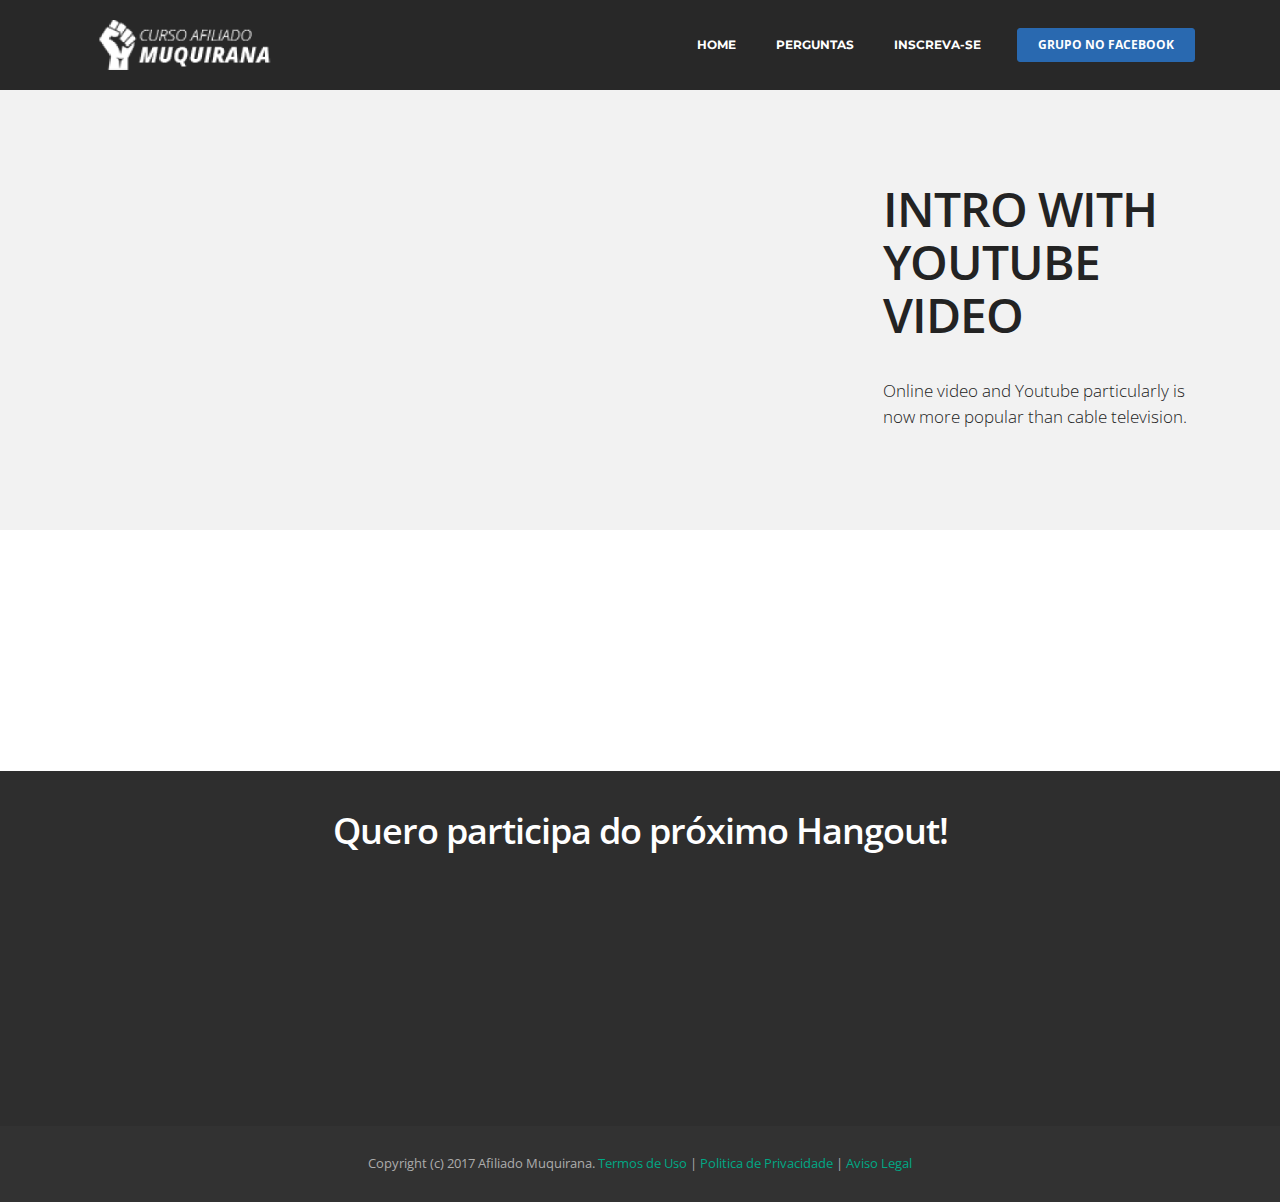
==== index.html @ 623d5fb7 "create github pages" ====
<!DOCTYPE html>
<html>
<head>
  <!-- Site made with Mobirise Website Builder v3.10.7, https://mobirise.com -->
  <meta charset="UTF-8">
  <meta http-equiv="X-UA-Compatible" content="IE=edge">
  <meta name="generator" content="Mobirise v3.10.7, mobirise.com">
  <meta name="viewport" content="width=device-width, initial-scale=1">
  <link rel="shortcut icon" href="assets/images/afiliado-muquirana-189x41-61-590x128.png" type="image/x-icon">
  <meta name="description" content="Descubra a tecnica Usada por Pessoas Comuns Para Triplicar seu faturamento em poucos dias...">
  <title>Afiliado Muquirana</title>
  <link rel="stylesheet" href="https://fonts.googleapis.com/css?family=Lora:400,700,400italic,700italic&amp;subset=latin">
  <link rel="stylesheet" href="https://fonts.googleapis.com/css?family=Montserrat:400,700">
  <link rel="stylesheet" href="https://fonts.googleapis.com/css?family=Raleway:100,100i,200,200i,300,300i,400,400i,500,500i,600,600i,700,700i,800,800i,900,900i">
  <link rel="stylesheet" href="assets/bootstrap-material-design-font/css/material.css">
  <link rel="stylesheet" href="assets/tether/tether.min.css">
  <link rel="stylesheet" href="assets/bootstrap/css/bootstrap.min.css">
  <link rel="stylesheet" href="assets/facebook-plugin/style.css">
  <link rel="stylesheet" href="assets/dropdown/css/style.css">
  <link rel="stylesheet" href="assets/socicon/css/styles.css">
  <link rel="stylesheet" href="assets/animate.css/animate.min.css">
  <link rel="stylesheet" href="assets/theme/css/style.css">
  <link rel="stylesheet" href="assets/mobirise/css/mbr-additional.css" type="text/css">
  
  
  
</head>
<body>
<section id="ext_menu-0">

    <nav class="navbar navbar-dropdown navbar-fixed-top">
        <div class="container">

            <div class="mbr-table">
                <div class="mbr-table-cell">

                    <div class="navbar-brand">
                        <a href="https://cursomuquirana.com/aovivo" class="navbar-logo"><img src="assets/images/afiliado-muquirana-189x41-61-590x128.png" alt="Afiliado Muquirana" title="Afiliado Muquirana"></a>
                        
                    </div>

                </div>
                <div class="mbr-table-cell">

                    <button class="navbar-toggler pull-xs-right hidden-md-up" type="button" data-toggle="collapse" data-target="#exCollapsingNavbar">
                        <div class="hamburger-icon"></div>
                    </button>

                    <ul class="nav-dropdown collapse pull-xs-right nav navbar-nav navbar-toggleable-sm" id="exCollapsingNavbar"><li class="nav-item"><a class="nav-link link" href="#top">HOME</a></li><li class="nav-item"><a class="nav-link link" href="index.html#facebook-comments-block-a">PERGUNTAS</a></li><li class="nav-item"><a class="nav-link link" href="index.html#form2-4">INSCREVA-SE</a></li><li class="nav-item nav-btn"><a class="nav-link btn btn-warning" href="https://www.facebook.com/groups/geanramos" target="_blank">GRUPO NO FACEBOOK</a></li></ul>
                    <button hidden="" class="navbar-toggler navbar-close" type="button" data-toggle="collapse" data-target="#exCollapsingNavbar">
                        <div class="close-icon"></div>
                    </button>

                </div>
            </div>

        </div>
    </nav>

</section>

<section class="engine"><a rel="external" href="https://mobirise.com">top site creator</a></section><section class="mbr-section mbr-after-navbar" id="msg-box4-6" style="background-color: rgb(242, 242, 242); padding-top: 120px; padding-bottom: 0px;">

    
    <div class="container">
        <div class="row">
            <div class="mbr-table-md-up">

              <div class="mbr-table-cell mbr-right-padding-md-up mbr-valign-top col-md-7 image-size" style="width: 70%;">
                  <div class="mbr-figure"><iframe class="mbr-embedded-video" src="https://eremi.tk/watch/?v=zfOmU-uKRCE" width="1280" height="720" frameborder="0" allowfullscreen></iframe></div>
              </div>

              


              <div class="mbr-table-cell col-md-5 text-xs-center text-md-left content-size">
                  <h3 class="mbr-section-title display-2">INTRO WITH YOUTUBE VIDEO</h3>
                  <div class="lead">

                    <p></p><p>Online video and Youtube particularly is now more popular than cable television.</p><p></p>

                  </div>

                  
              </div>


              

            </div>
        </div>
    </div>

</section>

<section class="mbr-section mbr-section__comments" id="facebook-comments-block-a" style="background-color: rgb(255, 255, 255);">
         
    <div class="mbr-section__container mbr-section__container--isolated container">
        <div class="row">
            <div class="col-sm-8 col-sm-offset-2"><div class="facebookPlaceholder" data-numposts="5"><h2>FACEBOOK COMMENTS WILL BE SHOWN ONLY WHEN YOUR SITE IS ONLINE</h2> <img src="assets/images/facebook-comments.jpg"></div></div>
            
           
        </div>
    </div>
</section>

<section class="mbr-section" id="form2-4" style="background-color: rgb(46, 46, 46); padding-top: 40px; padding-bottom: 40px;">
        <div class="mbr-section mbr-section__container mbr-section__container--middle">
        <div class="container">
            <div class="row">
                <div class="col-xs-12 text-xs-center">
                    <h3 class="mbr-section-title display-2">Quero participa do próximo Hangout!</h3>
                    
                </div>
            </div>
        </div>
    </div>
    <div class="mbr-section mbr-section-nopadding">
        <div class="container">
            <div class="row">
                <div class="col-xs-12 col-lg-10 col-lg-offset-1" data-form-type="formoid">
                    
                    <form class="mbr-form" action="https://88.e-goi.com/w/1e1eBBoe2pKSAJUumedb94b1ad?v=6" method="post">
                        
                        <div class="mbr-subscribe mbr-subscribe-dark input-group">
                            <input type="email" class="form-control" name="email" required="" data-form-field="Email" placeholder="Então digite seu melhor e-mail Aqui!..." id="form2-4-email">
                            <span class="input-group-btn"><button type="submit" class="btn btn-primary">INSCREVA-SE &gt;&gt;</button></span>
                        </div>
                    </form>
                </div>
            </div>
        </div>
    </div>
</section>

<section class="mbr-section mbr-section-md-padding" id="social-buttons4-9" style="background-color: rgb(46, 46, 46); padding-top: 0px; padding-bottom: 30px;">
    
    <div class="container">
        <div class="row">
            <div class="col-md-8 col-md-offset-2 text-xs-center">
                <h3 class="mbr-section-title display-2"></h3>
                <div><a class="btn btn-social" title="Twitter" target="_blank" href="https://twitter.com/geanramos"><i class="socicon socicon-twitter"></i></a> <a class="btn btn-social" title="Facebook" target="_blank" href="https://www.facebook.com/geanramos"><i class="socicon socicon-facebook"></i></a> <a class="btn btn-social" title="Google+" target="_blank" href="https://google.com/+geanramos"><i class="socicon socicon-googleplus"></i></a> <a class="btn btn-social" title="YouTube" target="_blank" href="https://youtube.com/geanramos?sub_confirmation=1"><i class="socicon socicon-youtube"></i></a> <a class="btn btn-social" title="Instagram" target="_blank" href="https://twitter.com/GeanRamos/media"><i class="socicon socicon-instagram"></i></a>  <a class="btn btn-social" title="Tumblr" target="_blank" href="https://geanramos.tumblr.com/"><i class="socicon socicon-tumblr"></i></a>    </div>
            </div>
        </div>
    </div>
</section>

<footer class="mbr-small-footer mbr-section mbr-section-nopadding" id="footer1-5" style="background-color: rgb(50, 50, 50); padding-top: 1.75rem; padding-bottom: 1.75rem;">
    
    <div class="container">
        <p class="text-xs-center">Copyright (c) 2017 Afiliado Muquirana. <a href="https://cursomuquirana.com/termos.html" target="_blank">Termos de Uso</a> | <a href="https://cursomuquirana.com/politica.html">Politica de Privacidade</a> | <a href="https://cursomuquirana.com/disclaimer.html">Aviso Legal</a></p>
    </div>
</footer>


  <script src="assets/web/assets/jquery/jquery.min.js"></script>
  <script src="assets/tether/tether.min.js"></script>
  <script src="assets/bootstrap/js/bootstrap.min.js"></script>
  <script src="https://connect.facebook.net/en_US/sdk.js#xfbml=1&version=v2.5"></script>
  <script src="https://apis.google.com/js/plusone.js"></script>
  <script src="assets/facebook-plugin/facebook-script.js"></script>
  <script src="assets/smooth-scroll/SmoothScroll.js"></script>
  <script src="assets/dropdown/js/script.min.js"></script>
  <script src="assets/touchSwipe/jquery.touchSwipe.min.js"></script>
  <script src="assets/viewportChecker/jquery.viewportchecker.js"></script>
  <script src="assets/theme/js/script.js"></script>
  
  
  <input name="animation" type="hidden">
  </body>
</html>
---- assets/bootstrap-material-design-font/css/material.css ----
@font-face {
  font-family: 'Material-Design-Icons';
  src: url('../fonts/Material-Design-Icons.eot?3ocs8m');
  src: url('../fonts/Material-Design-Icons.eot?#iefix3ocs8m') format('embedded-opentype'), url('../fonts/Material-Design-Icons.woff?3ocs8m') format('woff'), url('../fonts/Material-Design-Icons.ttf?3ocs8m') format('truetype'), url('../fonts/Material-Design-Icons.svg?3ocs8m#Material-Design-Icons') format('svg');
  font-weight: normal;
  font-style: normal;
}
[class^="mdi-"],
[class*="mdi-"] {
  speak: none;
  display: inline-block;
  font-style: normal;
  font-variant:normal;
  font-weight:normal;
  /*font-size:24px;*/
  line-height:1;
  font-family:'Material-Design-Icons' !important;
  text-rendering: auto;
  
  -webkit-font-smoothing: antialiased;
  -moz-osx-font-smoothing: grayscale;
  -webkit-transform: translate(0, 0);
      -ms-transform: translate(0, 0);
          transform: translate(0, 0);
}
[class^="mdi-"]:before,
[class*="mdi-"]:before {
  display: inline-block;
  speak: none;
  text-decoration: inherit;
}
[class^="mdi-"].pull-left,
[class*="mdi-"].pull-left {
  margin-right: .3em;
}
[class^="mdi-"].pull-right,
[class*="mdi-"].pull-right {
  margin-left: .3em;
}
[class^="mdi-"].mdi-lg:before,
[class*="mdi-"].mdi-lg:before,
[class^="mdi-"].mdi-lg:after,
[class*="mdi-"].mdi-lg:after {
  font-size: 1.33333333em;
  line-height: 0.75em;
  vertical-align: -15%;
}
[class^="mdi-"].mdi-2x:before,
[class*="mdi-"].mdi-2x:before,
[class^="mdi-"].mdi-2x:after,
[class*="mdi-"].mdi-2x:after {
  font-size: 2em;
}
[class^="mdi-"].mdi-3x:before,
[class*="mdi-"].mdi-3x:before,
[class^="mdi-"].mdi-3x:after,
[class*="mdi-"].mdi-3x:after {
  font-size: 3em;
}
[class^="mdi-"].mdi-4x:before,
[class*="mdi-"].mdi-4x:before,
[class^="mdi-"].mdi-4x:after,
[class*="mdi-"].mdi-4x:after {
  font-size: 4em;
}
[class^="mdi-"].mdi-5x:before,
[class*="mdi-"].mdi-5x:before,
[class^="mdi-"].mdi-5x:after,
[class*="mdi-"].mdi-5x:after {
  font-size: 5em;
}
[class^="mdi-device-signal-cellular-"]:after,
[class^="mdi-device-battery-"]:after,
[class^="mdi-device-battery-charging-"]:after,
[class^="mdi-device-signal-cellular-connected-no-internet-"]:after,
[class^="mdi-device-signal-wifi-"]:after,
[class^="mdi-device-signal-wifi-statusbar-not-connected"]:after,
.mdi-device-network-wifi:after {
  opacity: .3;
  position: absolute;
  left: 0;
  top: 0;
  z-index: 1;
  display: inline-block;
  speak: none;
  text-decoration: inherit;
}
[class^="mdi-device-signal-cellular-"]:after {
  content: "\e758";
}
[class^="mdi-device-battery-"]:after {
  content: "\e735";
}
[class^="mdi-device-battery-charging-"]:after {
  content: "\e733";
}
[class^="mdi-device-signal-cellular-connected-no-internet-"]:after {
  content: "\e75d";
}
[class^="mdi-device-signal-wifi-"]:after,
.mdi-device-network-wifi:after {
  content: "\e765";
}
[class^="mdi-device-signal-wifi-statusbasr-not-connected"]:after {
  content: "\e8f7";
}
.mdi-device-signal-cellular-off:after,
.mdi-device-signal-cellular-null:after,
.mdi-device-signal-cellular-no-sim:after,
.mdi-device-signal-wifi-off:after,
.mdi-device-signal-wifi-4-bar:after,
.mdi-device-signal-cellular-4-bar:after,
.mdi-device-battery-alert:after,
.mdi-device-signal-cellular-connected-no-internet-4-bar:after,
.mdi-device-battery-std:after,
.mdi-device-battery-full .mdi-device-battery-unknown:after {
  content: "";
}
.mdi-fw {
  width: 1.28571429em;
  text-align: center;
}
.mdi-ul {
  padding-left: 0;
  margin-left: 2.14285714em;
  list-style-type: none;
}
.mdi-ul > li {
  position: relative;
}
.mdi-li {
  position: absolute;
  left: -2.14285714em;
  width: 2.14285714em;
  top: 0.14285714em;
  text-align: center;
}
.mdi-li.mdi-lg {
  left: -1.85714286em;
}
.mdi-border {
  padding: .2em .25em .15em;
  border: solid 0.08em #eeeeee;
  border-radius: .1em;
}
.mdi-spin {
  -webkit-animation: mdi-spin 2s infinite linear;
  animation: mdi-spin 2s infinite linear;
  -webkit-transform-origin: 50% 50%;
  -ms-transform-origin: 50% 50%;
      transform-origin: 50% 50%;
}
.mdi-pulse {
  -webkit-animation: mdi-spin 1s steps(8) infinite;
  animation: mdi-spin 1s steps(8) infinite;
  -webkit-transform-origin: 50% 50%;
  -ms-transform-origin: 50% 50%;
      transform-origin: 50% 50%;
}
@-webkit-keyframes mdi-spin {
  0% {
    -webkit-transform: rotate(0deg);
    transform: rotate(0deg);
  }
  100% {
    -webkit-transform: rotate(359deg);
    transform: rotate(359deg);
  }
}
@keyframes mdi-spin {
  0% {
    -webkit-transform: rotate(0deg);
    transform: rotate(0deg);
  }
  100% {
    -webkit-transform: rotate(359deg);
    transform: rotate(359deg);
  }
}
.mdi-rotate-90 {
  filter: progid:DXImageTransform.Microsoft.BasicImage(rotation=1);
  -webkit-transform: rotate(90deg);
  -ms-transform: rotate(90deg);
  transform: rotate(90deg);
}
.mdi-rotate-180 {
  filter: progid:DXImageTransform.Microsoft.BasicImage(rotation=2);
  -webkit-transform: rotate(180deg);
  -ms-transform: rotate(180deg);
  transform: rotate(180deg);
}
.mdi-rotate-270 {
  filter: progid:DXImageTransform.Microsoft.BasicImage(rotation=3);
  -webkit-transform: rotate(270deg);
  -ms-transform: rotate(270deg);
  transform: rotate(270deg);
}
.mdi-flip-horizontal {
  filter: progid:DXImageTransform.Microsoft.BasicImage(rotation=0, mirror=1);
  -webkit-transform: scale(-1, 1);
  -ms-transform: scale(-1, 1);
  transform: scale(-1, 1);
}
.mdi-flip-vertical {
  filter: progid:DXImageTransform.Microsoft.BasicImage(rotation=2, mirror=1);
  -webkit-transform: scale(1, -1);
  -ms-transform: scale(1, -1);
  transform: scale(1, -1);
}
:root .mdi-rotate-90,
:root .mdi-rotate-180,
:root .mdi-rotate-270,
:root .mdi-flip-horizontal,
:root .mdi-flip-vertical {
  -webkit-filter: none;
          filter: none;
}
.mdi-stack {
  position: relative;
  display: inline-block;
  width: 2em;
  height: 2em;
  line-height: 2em;
  vertical-align: middle;
}
.mdi-stack-1x,
.mdi-stack-2x {
  position: absolute;
  left: 0;
  width: 100%;
  text-align: center;
}
.mdi-stack-1x {
  line-height: inherit;
}
.mdi-stack-2x {
  font-size: 2em;
}
.mdi-inverse {
  color: #ffffff;
}
/* Start Icons */
.mdi-action-3d-rotation:before {
  content: "\e600";
}
.mdi-action-accessibility:before {
  content: "\e601";
}
.mdi-action-account-balance-wallet:before {
  content: "\e602";
}
.mdi-action-account-balance:before {
  content: "\e603";
}
.mdi-action-account-box:before {
  content: "\e604";
}
.mdi-action-account-child:before {
  content: "\e605";
}
.mdi-action-account-circle:before {
  content: "\e606";
}
.mdi-action-add-shopping-cart:before {
  content: "\e607";
}
.mdi-action-alarm-add:before {
  content: "\e608";
}
.mdi-action-alarm-off:before {
  content: "\e609";
}
.mdi-action-alarm-on:before {
  content: "\e60a";
}
.mdi-action-alarm:before {
  content: "\e60b";
}
.mdi-action-android:before {
  content: "\e60c";
}
.mdi-action-announcement:before {
  content: "\e60d";
}
.mdi-action-aspect-ratio:before {
  content: "\e60e";
}
.mdi-action-assessment:before {
  content: "\e60f";
}
.mdi-action-assignment-ind:before {
  content: "\e610";
}
.mdi-action-assignment-late:before {
  content: "\e611";
}
.mdi-action-assignment-return:before {
  content: "\e612";
}
.mdi-action-assignment-returned:before {
  content: "\e613";
}
.mdi-action-assignment-turned-in:before {
  content: "\e614";
}
.mdi-action-assignment:before {
  content: "\e615";
}
.mdi-action-autorenew:before {
  content: "\e616";
}
.mdi-action-backup:before {
  content: "\e617";
}
.mdi-action-book:before {
  content: "\e618";
}
.mdi-action-bookmark-outline:before {
  content: "\e619";
}
.mdi-action-bookmark:before {
  content: "\e61a";
}
.mdi-action-bug-report:before {
  content: "\e61b";
}
.mdi-action-cached:before {
  content: "\e61c";
}
.mdi-action-check-circle:before {
  content: "\e61d";
}
.mdi-action-class:before {
  content: "\e61e";
}
.mdi-action-credit-card:before {
  content: "\e61f";
}
.mdi-action-dashboard:before {
  content: "\e620";
}
.mdi-action-delete:before {
  content: "\e621";
}
.mdi-action-description:before {
  content: "\e622";
}
.mdi-action-dns:before {
  content: "\e623";
}
.mdi-action-done-all:before {
  content: "\e624";
}
.mdi-action-done:before {
  content: "\e625";
}
.mdi-action-event:before {
  content: "\e626";
}
.mdi-action-exit-to-app:before {
  content: "\e627";
}
.mdi-action-explore:before {
  content: "\e628";
}
.mdi-action-extension:before {
  content: "\e629";
}
.mdi-action-face-unlock:before {
  content: "\e62a";
}
.mdi-action-favorite-outline:before {
  content: "\e62b";
}
.mdi-action-favorite:before {
  content: "\e62c";
}
.mdi-action-find-in-page:before {
  content: "\e62d";
}
.mdi-action-find-replace:before {
  content: "\e62e";
}
.mdi-action-flip-to-back:before {
  content: "\e62f";
}
.mdi-action-flip-to-front:before {
  content: "\e630";
}
.mdi-action-get-app:before {
  content: "\e631";
}
.mdi-action-grade:before {
  content: "\e632";
}
.mdi-action-group-work:before {
  content: "\e633";
}
.mdi-action-help:before {
  content: "\e634";
}
.mdi-action-highlight-remove:before {
  content: "\e635";
}
.mdi-action-history:before {
  content: "\e636";
}
.mdi-action-home:before {
  content: "\e637";
}
.mdi-action-https:before {
  content: "\e638";
}
.mdi-action-info-outline:before {
  content: "\e639";
}
.mdi-action-info:before {
  content: "\e63a";
}
.mdi-action-input:before {
  content: "\e63b";
}
.mdi-action-invert-colors:before {
  content: "\e63c";
}
.mdi-action-label-outline:before {
  content: "\e63d";
}
.mdi-action-label:before {
  content: "\e63e";
}
.mdi-action-language:before {
  content: "\e63f";
}
.mdi-action-launch:before {
  content: "\e640";
}
.mdi-action-list:before {
  content: "\e641";
}
.mdi-action-lock-open:before {
  content: "\e642";
}
.mdi-action-lock-outline:before {
  content: "\e643";
}
.mdi-action-lock:before {
  content: "\e644";
}
.mdi-action-loyalty:before {
  content: "\e645";
}
.mdi-action-markunread-mailbox:before {
  content: "\e646";
}
.mdi-action-note-add:before {
  content: "\e647";
}
.mdi-action-open-in-browser:before {
  content: "\e648";
}
.mdi-action-open-in-new:before {
  content: "\e649";
}
.mdi-action-open-with:before {
  content: "\e64a";
}
.mdi-action-pageview:before {
  content: "\e64b";
}
.mdi-action-payment:before {
  content: "\e64c";
}
.mdi-action-perm-camera-mic:before {
  content: "\e64d";
}
.mdi-action-perm-contact-cal:before {
  content: "\e64e";
}
.mdi-action-perm-data-setting:before {
  content: "\e64f";
}
.mdi-action-perm-device-info:before {
  content: "\e650";
}
.mdi-action-perm-identity:before {
  content: "\e651";
}
.mdi-action-perm-media:before {
  content: "\e652";
}
.mdi-action-perm-phone-msg:before {
  content: "\e653";
}
.mdi-action-perm-scan-wifi:before {
  content: "\e654";
}
.mdi-action-picture-in-picture:before {
  content: "\e655";
}
.mdi-action-polymer:before {
  content: "\e656";
}
.mdi-action-print:before {
  content: "\e657";
}
.mdi-action-query-builder:before {
  content: "\e658";
}
.mdi-action-question-answer:before {
  content: "\e659";
}
.mdi-action-receipt:before {
  content: "\e65a";
}
.mdi-action-redeem:before {
  content: "\e65b";
}
.mdi-action-reorder:before {
  content: "\e65c";
}
.mdi-action-report-problem:before {
  content: "\e65d";
}
.mdi-action-restore:before {
  content: "\e65e";
}
.mdi-action-room:before {
  content: "\e65f";
}
.mdi-action-schedule:before {
  content: "\e660";
}
.mdi-action-search:before {
  content: "\e661";
}
.mdi-action-settings-applications:before {
  content: "\e662";
}
.mdi-action-settings-backup-restore:before {
  content: "\e663";
}
.mdi-action-settings-bluetooth:before {
  content: "\e664";
}
.mdi-action-settings-cell:before {
  content: "\e665";
}
.mdi-action-settings-display:before {
  content: "\e666";
}
.mdi-action-settings-ethernet:before {
  content: "\e667";
}
.mdi-action-settings-input-antenna:before {
  content: "\e668";
}
.mdi-action-settings-input-component:before {
  content: "\e669";
}
.mdi-action-settings-input-composite:before {
  content: "\e66a";
}
.mdi-action-settings-input-hdmi:before {
  content: "\e66b";
}
.mdi-action-settings-input-svideo:before {
  content: "\e66c";
}
.mdi-action-settings-overscan:before {
  content: "\e66d";
}
.mdi-action-settings-phone:before {
  content: "\e66e";
}
.mdi-action-settings-power:before {
  content: "\e66f";
}
.mdi-action-settings-remote:before {
  content: "\e670";
}
.mdi-action-settings-voice:before {
  content: "\e671";
}
.mdi-action-settings:before {
  content: "\e672";
}
.mdi-action-shop-two:before {
  content: "\e673";
}
.mdi-action-shop:before {
  content: "\e674";
}
.mdi-action-shopping-basket:before {
  content: "\e675";
}
.mdi-action-shopping-cart:before {
  content: "\e676";
}
.mdi-action-speaker-notes:before {
  content: "\e677";
}
.mdi-action-spellcheck:before {
  content: "\e678";
}
.mdi-action-star-rate:before {
  content: "\e679";
}
.mdi-action-stars:before {
  content: "\e67a";
}
.mdi-action-store:before {
  content: "\e67b";
}
.mdi-action-subject:before {
  content: "\e67c";
}
.mdi-action-supervisor-account:before {
  content: "\e67d";
}
.mdi-action-swap-horiz:before {
  content: "\e67e";
}
.mdi-action-swap-vert-circle:before {
  content: "\e67f";
}
.mdi-action-swap-vert:before {
  content: "\e680";
}
.mdi-action-system-update-tv:before {
  content: "\e681";
}
.mdi-action-tab-unselected:before {
  content: "\e682";
}
.mdi-action-tab:before {
  content: "\e683";
}
.mdi-action-theaters:before {
  content: "\e684";
}
.mdi-action-thumb-down:before {
  content: "\e685";
}
.mdi-action-thumb-up:before {
  content: "\e686";
}
.mdi-action-thumbs-up-down:before {
  content: "\e687";
}
.mdi-action-toc:before {
  content: "\e688";
}
.mdi-action-today:before {
  content: "\e689";
}
.mdi-action-track-changes:before {
  content: "\e68a";
}
.mdi-action-translate:before {
  content: "\e68b";
}
.mdi-action-trending-down:before {
  content: "\e68c";
}
.mdi-action-trending-neutral:before {
  content: "\e68d";
}
.mdi-action-trending-up:before {
  content: "\e68e";
}
.mdi-action-turned-in-not:before {
  content: "\e68f";
}
.mdi-action-turned-in:before {
  content: "\e690";
}
.mdi-action-verified-user:before {
  content: "\e691";
}
.mdi-action-view-agenda:before {
  content: "\e692";
}
.mdi-action-view-array:before {
  content: "\e693";
}
.mdi-action-view-carousel:before {
  content: "\e694";
}
.mdi-action-view-column:before {
  content: "\e695";
}
.mdi-action-view-day:before {
  content: "\e696";
}
.mdi-action-view-headline:before {
  content: "\e697";
}
.mdi-action-view-list:before {
  content: "\e698";
}
.mdi-action-view-module:before {
  content: "\e699";
}
.mdi-action-view-quilt:before {
  content: "\e69a";
}
.mdi-action-view-stream:before {
  content: "\e69b";
}
.mdi-action-view-week:before {
  content: "\e69c";
}
.mdi-action-visibility-off:before {
  content: "\e69d";
}
.mdi-action-visibility:before {
  content: "\e69e";
}
.mdi-action-wallet-giftcard:before {
  content: "\e69f";
}
.mdi-action-wallet-membership:before {
  content: "\e6a0";
}
.mdi-action-wallet-travel:before {
  content: "\e6a1";
}
.mdi-action-work:before {
  content: "\e6a2";
}
.mdi-alert-error:before {
  content: "\e6a3";
}
.mdi-alert-warning:before {
  content: "\e6a4";
}
.mdi-av-album:before {
  content: "\e6a5";
}
.mdi-av-closed-caption:before {
  content: "\e6a6";
}
.mdi-av-equalizer:before {
  content: "\e6a7";
}
.mdi-av-explicit:before {
  content: "\e6a8";
}
.mdi-av-fast-forward:before {
  content: "\e6a9";
}
.mdi-av-fast-rewind:before {
  content: "\e6aa";
}
.mdi-av-games:before {
  content: "\e6ab";
}
.mdi-av-hearing:before {
  content: "\e6ac";
}
.mdi-av-high-quality:before {
  content: "\e6ad";
}
.mdi-av-loop:before {
  content: "\e6ae";
}
.mdi-av-mic-none:before {
  content: "\e6af";
}
.mdi-av-mic-off:before {
  content: "\e6b0";
}
.mdi-av-mic:before {
  content: "\e6b1";
}
.mdi-av-movie:before {
  content: "\e6b2";
}
.mdi-av-my-library-add:before {
  content: "\e6b3";
}
.mdi-av-my-library-books:before {
  content: "\e6b4";
}
.mdi-av-my-library-music:before {
  content: "\e6b5";
}
.mdi-av-new-releases:before {
  content: "\e6b6";
}
.mdi-av-not-interested:before {
  content: "\e6b7";
}
.mdi-av-pause-circle-fill:before {
  content: "\e6b8";
}
.mdi-av-pause-circle-outline:before {
  content: "\e6b9";
}
.mdi-av-pause:before {
  content: "\e6ba";
}
.mdi-av-play-arrow:before {
  content: "\e6bb";
}
.mdi-av-play-circle-fill:before {
  content: "\e6bc";
}
.mdi-av-play-circle-outline:before {
  content: "\e6bd";
}
.mdi-av-play-shopping-bag:before {
  content: "\e6be";
}
.mdi-av-playlist-add:before {
  content: "\e6bf";
}
.mdi-av-queue-music:before {
  content: "\e6c0";
}
.mdi-av-queue:before {
  content: "\e6c1";
}
.mdi-av-radio:before {
  content: "\e6c2";
}
.mdi-av-recent-actors:before {
  content: "\e6c3";
}
.mdi-av-repeat-one:before {
  content: "\e6c4";
}
.mdi-av-repeat:before {
  content: "\e6c5";
}
.mdi-av-replay:before {
  content: "\e6c6";
}
.mdi-av-shuffle:before {
  content: "\e6c7";
}
.mdi-av-skip-next:before {
  content: "\e6c8";
}
.mdi-av-skip-previous:before {
  content: "\e6c9";
}
.mdi-av-snooze:before {
  content: "\e6ca";
}
.mdi-av-stop:before {
  content: "\e6cb";
}
.mdi-av-subtitles:before {
  content: "\e6cc";
}
.mdi-av-surround-sound:before {
  content: "\e6cd";
}
.mdi-av-timer:before {
  content: "\e6ce";
}
.mdi-av-video-collection:before {
  content: "\e6cf";
}
.mdi-av-videocam-off:before {
  content: "\e6d0";
}
.mdi-av-videocam:before {
  content: "\e6d1";
}
.mdi-av-volume-down:before {
  content: "\e6d2";
}
.mdi-av-volume-mute:before {
  content: "\e6d3";
}
.mdi-av-volume-off:before {
  content: "\e6d4";
}
.mdi-av-volume-up:before {
  content: "\e6d5";
}
.mdi-av-web:before {
  content: "\e6d6";
}
.mdi-communication-business:before {
  content: "\e6d7";
}
.mdi-communication-call-end:before {
  content: "\e6d8";
}
.mdi-communication-call-made:before {
  content: "\e6d9";
}
.mdi-communication-call-merge:before {
  content: "\e6da";
}
.mdi-communication-call-missed:before {
  content: "\e6db";
}
.mdi-communication-call-received:before {
  content: "\e6dc";
}
.mdi-communication-call-split:before {
  content: "\e6dd";
}
.mdi-communication-call:before {
  content: "\e6de";
}
.mdi-communication-chat:before {
  content: "\e6df";
}
.mdi-communication-clear-all:before {
  content: "\e6e0";
}
.mdi-communication-comment:before {
  content: "\e6e1";
}
.mdi-communication-contacts:before {
  content: "\e6e2";
}
.mdi-communication-dialer-sip:before {
  content: "\e6e3";
}
.mdi-communication-dialpad:before {
  content: "\e6e4";
}
.mdi-communication-dnd-on:before {
  content: "\e6e5";
}
.mdi-communication-email:before {
  content: "\e6e6";
}
.mdi-communication-forum:before {
  content: "\e6e7";
}
.mdi-communication-import-export:before {
  content: "\e6e8";
}
.mdi-communication-invert-colors-off:before {
  content: "\e6e9";
}
.mdi-communication-invert-colors-on:before {
  content: "\e6ea";
}
.mdi-communication-live-help:before {
  content: "\e6eb";
}
.mdi-communication-location-off:before {
  content: "\e6ec";
}
.mdi-communication-location-on:before {
  content: "\e6ed";
}
.mdi-communication-message:before {
  content: "\e6ee";
}
.mdi-communication-messenger:before {
  content: "\e6ef";
}
.mdi-communication-no-sim:before {
  content: "\e6f0";
}
.mdi-communication-phone:before {
  content: "\e6f1";
}
.mdi-communication-portable-wifi-off:before {
  content: "\e6f2";
}
.mdi-communication-quick-contacts-dialer:before {
  content: "\e6f3";
}
.mdi-communication-quick-contacts-mail:before {
  content: "\e6f4";
}
.mdi-communication-ring-volume:before {
  content: "\e6f5";
}
.mdi-communication-stay-current-landscape:before {
  content: "\e6f6";
}
.mdi-communication-stay-current-portrait:before {
  content: "\e6f7";
}
.mdi-communication-stay-primary-landscape:before {
  content: "\e6f8";
}
.mdi-communication-stay-primary-portrait:before {
  content: "\e6f9";
}
.mdi-communication-swap-calls:before {
  content: "\e6fa";
}
.mdi-communication-textsms:before {
  content: "\e6fb";
}
.mdi-communication-voicemail:before {
  content: "\e6fc";
}
.mdi-communication-vpn-key:before {
  content: "\e6fd";
}
.mdi-content-add-box:before {
  content: "\e6fe";
}
.mdi-content-add-circle-outline:before {
  content: "\e6ff";
}
.mdi-content-add-circle:before {
  content: "\e700";
}
.mdi-content-add:before {
  content: "\e701";
}
.mdi-content-archive:before {
  content: "\e702";
}
.mdi-content-backspace:before {
  content: "\e703";
}
.mdi-content-block:before {
  content: "\e704";
}
.mdi-content-clear:before {
  content: "\e705";
}
.mdi-content-content-copy:before {
  content: "\e706";
}
.mdi-content-content-cut:before {
  content: "\e707";
}
.mdi-content-content-paste:before {
  content: "\e708";
}
.mdi-content-create:before {
  content: "\e709";
}
.mdi-content-drafts:before {
  content: "\e70a";
}
.mdi-content-filter-list:before {
  content: "\e70b";
}
.mdi-content-flag:before {
  content: "\e70c";
}
.mdi-content-forward:before {
  content: "\e70d";
}
.mdi-content-gesture:before {
  content: "\e70e";
}
.mdi-content-inbox:before {
  content: "\e70f";
}
.mdi-content-link:before {
  content: "\e710";
}
.mdi-content-mail:before {
  content: "\e711";
}
.mdi-content-markunread:before {
  content: "\e712";
}
.mdi-content-redo:before {
  content: "\e713";
}
.mdi-content-remove-circle-outline:before {
  content: "\e714";
}
.mdi-content-remove-circle:before {
  content: "\e715";
}
.mdi-content-remove:before {
  content: "\e716";
}
.mdi-content-reply-all:before {
  content: "\e717";
}
.mdi-content-reply:before {
  content: "\e718";
}
.mdi-content-report:before {
  content: "\e719";
}
.mdi-content-save:before {
  content: "\e71a";
}
.mdi-content-select-all:before {
  content: "\e71b";
}
.mdi-content-send:before {
  content: "\e71c";
}
.mdi-content-sort:before {
  content: "\e71d";
}
.mdi-content-text-format:before {
  content: "\e71e";
}
.mdi-content-undo:before {
  content: "\e71f";
}
.mdi-editor-attach-file:before {
  content: "\e776";
}
.mdi-editor-attach-money:before {
  content: "\e777";
}
.mdi-editor-border-all:before {
  content: "\e778";
}
.mdi-editor-border-bottom:before {
  content: "\e779";
}
.mdi-editor-border-clear:before {
  content: "\e77a";
}
.mdi-editor-border-color:before {
  content: "\e77b";
}
.mdi-editor-border-horizontal:before {
  content: "\e77c";
}
.mdi-editor-border-inner:before {
  content: "\e77d";
}
.mdi-editor-border-left:before {
  content: "\e77e";
}
.mdi-editor-border-outer:before {
  content: "\e77f";
}
.mdi-editor-border-right:before {
  content: "\e780";
}
.mdi-editor-border-style:before {
  content: "\e781";
}
.mdi-editor-border-top:before {
  content: "\e782";
}
.mdi-editor-border-vertical:before {
  content: "\e783";
}
.mdi-editor-format-align-center:before {
  content: "\e784";
}
.mdi-editor-format-align-justify:before {
  content: "\e785";
}
.mdi-editor-format-align-left:before {
  content: "\e786";
}
.mdi-editor-format-align-right:before {
  content: "\e787";
}
.mdi-editor-format-bold:before {
  content: "\e788";
}
.mdi-editor-format-clear:before {
  content: "\e789";
}
.mdi-editor-format-color-fill:before {
  content: "\e78a";
}
.mdi-editor-format-color-reset:before {
  content: "\e78b";
}
.mdi-editor-format-color-text:before {
  content: "\e78c";
}
.mdi-editor-format-indent-decrease:before {
  content: "\e78d";
}
.mdi-editor-format-indent-increase:before {
  content: "\e78e";
}
.mdi-editor-format-italic:before {
  content: "\e78f";
}
.mdi-editor-format-line-spacing:before {
  content: "\e790";
}
.mdi-editor-format-list-bulleted:before {
  content: "\e791";
}
.mdi-editor-format-list-numbered:before {
  content: "\e792";
}
.mdi-editor-format-paint:before {
  content: "\e793";
}
.mdi-editor-format-quote:before {
  content: "\e794";
}
.mdi-editor-format-size:before {
  content: "\e795";
}
.mdi-editor-format-strikethrough:before {
  content: "\e796";
}
.mdi-editor-format-textdirection-l-to-r:before {
  content: "\e797";
}
.mdi-editor-format-textdirection-r-to-l:before {
  content: "\e798";
}
.mdi-editor-format-underline:before {
  content: "\e799";
}
.mdi-editor-functions:before {
  content: "\e79a";
}
.mdi-editor-insert-chart:before {
  content: "\e79b";
}
.mdi-editor-insert-comment:before {
  content: "\e79c";
}
.mdi-editor-insert-drive-file:before {
  content: "\e79d";
}
.mdi-editor-insert-emoticon:before {
  content: "\e79e";
}
.mdi-editor-insert-invitation:before {
  content: "\e79f";
}
.mdi-editor-insert-link:before {
  content: "\e7a0";
}
.mdi-editor-insert-photo:before {
  content: "\e7a1";
}
.mdi-editor-merge-type:before {
  content: "\e7a2";
}
.mdi-editor-mode-comment:before {
  content: "\e7a3";
}
.mdi-editor-mode-edit:before {
  content: "\e7a4";
}
.mdi-editor-publish:before {
  content: "\e7a5";
}
.mdi-editor-vertical-align-bottom:before {
  content: "\e7a6";
}
.mdi-editor-vertical-align-center:before {
  content: "\e7a7";
}
.mdi-editor-vertical-align-top:before {
  content: "\e7a8";
}
.mdi-editor-wrap-text:before {
  content: "\e7a9";
}
.mdi-file-attachment:before {
  content: "\e7aa";
}
.mdi-file-cloud-circle:before {
  content: "\e7ab";
}
.mdi-file-cloud-done:before {
  content: "\e7ac";
}
.mdi-file-cloud-download:before {
  content: "\e7ad";
}
.mdi-file-cloud-off:before {
  content: "\e7ae";
}
.mdi-file-cloud-queue:before {
  content: "\e7af";
}
.mdi-file-cloud-upload:before {
  content: "\e7b0";
}
.mdi-file-cloud:before {
  content: "\e7b1";
}
.mdi-file-file-download:before {
  content: "\e7b2";
}
.mdi-file-file-upload:before {
  content: "\e7b3";
}
.mdi-file-folder-open:before {
  content: "\e7b4";
}
.mdi-file-folder-shared:before {
  content: "\e7b5";
}
.mdi-file-folder:before {
  content: "\e7b6";
}
.mdi-device-access-alarm:before {
  content: "\e720";
}
.mdi-device-access-alarms:before {
  content: "\e721";
}
.mdi-device-access-time:before {
  content: "\e722";
}
.mdi-device-add-alarm:before {
  content: "\e723";
}
.mdi-device-airplanemode-off:before {
  content: "\e724";
}
.mdi-device-airplanemode-on:before {
  content: "\e725";
}
.mdi-device-battery-20:before {
  content: "\e726";
}
.mdi-device-battery-30:before {
  content: "\e727";
}
.mdi-device-battery-50:before {
  content: "\e728";
}
.mdi-device-battery-60:before {
  content: "\e729";
}
.mdi-device-battery-80:before {
  content: "\e72a";
}
.mdi-device-battery-90:before {
  content: "\e72b";
}
.mdi-device-battery-alert:before {
  content: "\e72c";
}
.mdi-device-battery-charging-20:before {
  content: "\e72d";
}
.mdi-device-battery-charging-30:before {
  content: "\e72e";
}
.mdi-device-battery-charging-50:before {
  content: "\e72f";
}
.mdi-device-battery-charging-60:before {
  content: "\e730";
}
.mdi-device-battery-charging-80:before {
  content: "\e731";
}
.mdi-device-battery-charging-90:before {
  content: "\e732";
}
.mdi-device-battery-charging-full:before {
  content: "\e733";
}
.mdi-device-battery-full:before {
  content: "\e734";
}
.mdi-device-battery-std:before {
  content: "\e735";
}
.mdi-device-battery-unknown:before {
  content: "\e736";
}
.mdi-device-bluetooth-connected:before {
  content: "\e737";
}
.mdi-device-bluetooth-disabled:before {
  content: "\e738";
}
.mdi-device-bluetooth-searching:before {
  content: "\e739";
}
.mdi-device-bluetooth:before {
  content: "\e73a";
}
.mdi-device-brightness-auto:before {
  content: "\e73b";
}
.mdi-device-brightness-high:before {
  content: "\e73c";
}
.mdi-device-brightness-low:before {
  content: "\e73d";
}
.mdi-device-brightness-medium:before {
  content: "\e73e";
}
.mdi-device-data-usage:before {
  content: "\e73f";
}
.mdi-device-developer-mode:before {
  content: "\e740";
}
.mdi-device-devices:before {
  content: "\e741";
}
.mdi-device-dvr:before {
  content: "\e742";
}
.mdi-device-gps-fixed:before {
  content: "\e743";
}
.mdi-device-gps-not-fixed:before {
  content: "\e744";
}
.mdi-device-gps-off:before {
  content: "\e745";
}
.mdi-device-location-disabled:before {
  content: "\e746";
}
.mdi-device-location-searching:before {
  content: "\e747";
}
.mdi-device-multitrack-audio:before {
  content: "\e748";
}
.mdi-device-network-cell:before {
  content: "\e749";
}
.mdi-device-network-wifi:before {
  content: "\e74a";
}
.mdi-device-nfc:before {
  content: "\e74b";
}
.mdi-device-now-wallpaper:before {
  content: "\e74c";
}
.mdi-device-now-widgets:before {
  content: "\e74d";
}
.mdi-device-screen-lock-landscape:before {
  content: "\e74e";
}
.mdi-device-screen-lock-portrait:before {
  content: "\e74f";
}
.mdi-device-screen-lock-rotation:before {
  content: "\e750";
}
.mdi-device-screen-rotation:before {
  content: "\e751";
}
.mdi-device-sd-storage:before {
  content: "\e752";
}
.mdi-device-settings-system-daydream:before {
  content: "\e753";
}
.mdi-device-signal-cellular-0-bar:before {
  content: "\e754";
}
.mdi-device-signal-cellular-1-bar:before {
  content: "\e755";
}
.mdi-device-signal-cellular-2-bar:before {
  content: "\e756";
}
.mdi-device-signal-cellular-3-bar:before {
  content: "\e757";
}
.mdi-device-signal-cellular-4-bar:before {
  content: "\e758";
}
.mdi-signal-wifi-statusbar-connected-no-internet-after:before {
  content: "\e8f6";
}
.mdi-device-signal-cellular-connected-no-internet-0-bar:before {
  content: "\e759";
}
.mdi-device-signal-cellular-connected-no-internet-1-bar:before {
  content: "\e75a";
}
.mdi-device-signal-cellular-connected-no-internet-2-bar:before {
  content: "\e75b";
}
.mdi-device-signal-cellular-connected-no-internet-3-bar:before {
  content: "\e75c";
}
.mdi-device-signal-cellular-connected-no-internet-4-bar:before {
  content: "\e75d";
}
.mdi-device-signal-cellular-no-sim:before {
  content: "\e75e";
}
.mdi-device-signal-cellular-null:before {
  content: "\e75f";
}
.mdi-device-signal-cellular-off:before {
  content: "\e760";
}
.mdi-device-signal-wifi-0-bar:before {
  content: "\e761";
}
.mdi-device-signal-wifi-1-bar:before {
  content: "\e762";
}
.mdi-device-signal-wifi-2-bar:before {
  content: "\e763";
}
.mdi-device-signal-wifi-3-bar:before {
  content: "\e764";
}
.mdi-device-signal-wifi-4-bar:before {
  content: "\e765";
}
.mdi-device-signal-wifi-off:before {
  content: "\e766";
}
.mdi-device-signal-wifi-statusbar-1-bar:before {
  content: "\e767";
}
.mdi-device-signal-wifi-statusbar-2-bar:before {
  content: "\e768";
}
.mdi-device-signal-wifi-statusbar-3-bar:before {
  content: "\e769";
}
.mdi-device-signal-wifi-statusbar-4-bar:before {
  content: "\e76a";
}
.mdi-device-signal-wifi-statusbar-connected-no-internet-:before {
  content: "\e76b";
}
.mdi-device-signal-wifi-statusbar-connected-no-internet:before {
  content: "\e76f";
}
.mdi-device-signal-wifi-statusbar-connected-no-internet-2:before {
  content: "\e76c";
}
.mdi-device-signal-wifi-statusbar-connected-no-internet-3:before {
  content: "\e76d";
}
.mdi-device-signal-wifi-statusbar-connected-no-internet-4:before {
  content: "\e76e";
}
.mdi-signal-wifi-statusbar-not-connected-after:before {
  content: "\e8f7";
}
.mdi-device-signal-wifi-statusbar-not-connected:before {
  content: "\e770";
}
.mdi-device-signal-wifi-statusbar-null:before {
  content: "\e771";
}
.mdi-device-storage:before {
  content: "\e772";
}
.mdi-device-usb:before {
  content: "\e773";
}
.mdi-device-wifi-lock:before {
  content: "\e774";
}
.mdi-device-wifi-tethering:before {
  content: "\e775";
}
.mdi-hardware-cast-connected:before {
  content: "\e7b7";
}
.mdi-hardware-cast:before {
  content: "\e7b8";
}
.mdi-hardware-computer:before {
  content: "\e7b9";
}
.mdi-hardware-desktop-mac:before {
  content: "\e7ba";
}
.mdi-hardware-desktop-windows:before {
  content: "\e7bb";
}
.mdi-hardware-dock:before {
  content: "\e7bc";
}
.mdi-hardware-gamepad:before {
  content: "\e7bd";
}
.mdi-hardware-headset-mic:before {
  content: "\e7be";
}
.mdi-hardware-headset:before {
  content: "\e7bf";
}
.mdi-hardware-keyboard-alt:before {
  content: "\e7c0";
}
.mdi-hardware-keyboard-arrow-down:before {
  content: "\e7c1";
}
.mdi-hardware-keyboard-arrow-left:before {
  content: "\e7c2";
}
.mdi-hardware-keyboard-arrow-right:before {
  content: "\e7c3";
}
.mdi-hardware-keyboard-arrow-up:before {
  content: "\e7c4";
}
.mdi-hardware-keyboard-backspace:before {
  content: "\e7c5";
}
.mdi-hardware-keyboard-capslock:before {
  content: "\e7c6";
}
.mdi-hardware-keyboard-control:before {
  content: "\e7c7";
}
.mdi-hardware-keyboard-hide:before {
  content: "\e7c8";
}
.mdi-hardware-keyboard-return:before {
  content: "\e7c9";
}
.mdi-hardware-keyboard-tab:before {
  content: "\e7ca";
}
.mdi-hardware-keyboard-voice:before {
  content: "\e7cb";
}
.mdi-hardware-keyboard:before {
  content: "\e7cc";
}
.mdi-hardware-laptop-chromebook:before {
  content: "\e7cd";
}
.mdi-hardware-laptop-mac:before {
  content: "\e7ce";
}
.mdi-hardware-laptop-windows:before {
  content: "\e7cf";
}
.mdi-hardware-laptop:before {
  content: "\e7d0";
}
.mdi-hardware-memory:before {
  content: "\e7d1";
}
.mdi-hardware-mouse:before {
  content: "\e7d2";
}
.mdi-hardware-phone-android:before {
  content: "\e7d3";
}
.mdi-hardware-phone-iphone:before {
  content: "\e7d4";
}
.mdi-hardware-phonelink-off:before {
  content: "\e7d5";
}
.mdi-hardware-phonelink:before {
  content: "\e7d6";
}
.mdi-hardware-security:before {
  content: "\e7d7";
}
.mdi-hardware-sim-card:before {
  content: "\e7d8";
}
.mdi-hardware-smartphone:before {
  content: "\e7d9";
}
.mdi-hardware-speaker:before {
  content: "\e7da";
}
.mdi-hardware-tablet-android:before {
  content: "\e7db";
}
.mdi-hardware-tablet-mac:before {
  content: "\e7dc";
}
.mdi-hardware-tablet:before {
  content: "\e7dd";
}
.mdi-hardware-tv:before {
  content: "\e7de";
}
.mdi-hardware-watch:before {
  content: "\e7df";
}
.mdi-image-add-to-photos:before {
  content: "\e7e0";
}
.mdi-image-adjust:before {
  content: "\e7e1";
}
.mdi-image-assistant-photo:before {
  content: "\e7e2";
}
.mdi-image-audiotrack:before {
  content: "\e7e3";
}
.mdi-image-blur-circular:before {
  content: "\e7e4";
}
.mdi-image-blur-linear:before {
  content: "\e7e5";
}
.mdi-image-blur-off:before {
  content: "\e7e6";
}
.mdi-image-blur-on:before {
  content: "\e7e7";
}
.mdi-image-brightness-1:before {
  content: "\e7e8";
}
.mdi-image-brightness-2:before {
  content: "\e7e9";
}
.mdi-image-brightness-3:before {
  content: "\e7ea";
}
.mdi-image-brightness-4:before {
  content: "\e7eb";
}
.mdi-image-brightness-5:before {
  content: "\e7ec";
}
.mdi-image-brightness-6:before {
  content: "\e7ed";
}
.mdi-image-brightness-7:before {
  content: "\e7ee";
}
.mdi-image-brush:before {
  content: "\e7ef";
}
.mdi-image-camera-alt:before {
  content: "\e7f0";
}
.mdi-image-camera-front:before {
  content: "\e7f1";
}
.mdi-image-camera-rear:before {
  content: "\e7f2";
}
.mdi-image-camera-roll:before {
  content: "\e7f3";
}
.mdi-image-camera:before {
  content: "\e7f4";
}
.mdi-image-center-focus-strong:before {
  content: "\e7f5";
}
.mdi-image-center-focus-weak:before {
  content: "\e7f6";
}
.mdi-image-collections:before {
  content: "\e7f7";
}
.mdi-image-color-lens:before {
  content: "\e7f8";
}
.mdi-image-colorize:before {
  content: "\e7f9";
}
.mdi-image-compare:before {
  content: "\e7fa";
}
.mdi-image-control-point-duplicate:before {
  content: "\e7fb";
}
.mdi-image-control-point:before {
  content: "\e7fc";
}
.mdi-image-crop-3-2:before {
  content: "\e7fd";
}
.mdi-image-crop-5-4:before {
  content: "\e7fe";
}
.mdi-image-crop-7-5:before {
  content: "\e7ff";
}
.mdi-image-crop-16-9:before {
  content: "\e800";
}
.mdi-image-crop-din:before {
  content: "\e801";
}
.mdi-image-crop-free:before {
  content: "\e802";
}
.mdi-image-crop-landscape:before {
  content: "\e803";
}
.mdi-image-crop-original:before {
  content: "\e804";
}
.mdi-image-crop-portrait:before {
  content: "\e805";
}
.mdi-image-crop-square:before {
  content: "\e806";
}
.mdi-image-crop:before {
  content: "\e807";
}
.mdi-image-dehaze:before {
  content: "\e808";
}
.mdi-image-details:before {
  content: "\e809";
}
.mdi-image-edit:before {
  content: "\e80a";
}
.mdi-image-exposure-minus-1:before {
  content: "\e80b";
}
.mdi-image-exposure-minus-2:before {
  content: "\e80c";
}
.mdi-image-exposure-plus-1:before {
  content: "\e80d";
}
.mdi-image-exposure-plus-2:before {
  content: "\e80e";
}
.mdi-image-exposure-zero:before {
  content: "\e80f";
}
.mdi-image-exposure:before {
  content: "\e810";
}
.mdi-image-filter-1:before {
  content: "\e811";
}
.mdi-image-filter-2:before {
  content: "\e812";
}
.mdi-image-filter-3:before {
  content: "\e813";
}
.mdi-image-filter-4:before {
  content: "\e814";
}
.mdi-image-filter-5:before {
  content: "\e815";
}
.mdi-image-filter-6:before {
  content: "\e816";
}
.mdi-image-filter-7:before {
  content: "\e817";
}
.mdi-image-filter-8:before {
  content: "\e818";
}
.mdi-image-filter-9-plus:before {
  content: "\e819";
}
.mdi-image-filter-9:before {
  content: "\e81a";
}
.mdi-image-filter-b-and-w:before {
  content: "\e81b";
}
.mdi-image-filter-center-focus:before {
  content: "\e81c";
}
.mdi-image-filter-drama:before {
  content: "\e81d";
}
.mdi-image-filter-frames:before {
  content: "\e81e";
}
.mdi-image-filter-hdr:before {
  content: "\e81f";
}
.mdi-image-filter-none:before {
  content: "\e820";
}
.mdi-image-filter-tilt-shift:before {
  content: "\e821";
}
.mdi-image-filter-vintage:before {
  content: "\e822";
}
.mdi-image-filter:before {
  content: "\e823";
}
.mdi-image-flare:before {
  content: "\e824";
}
.mdi-image-flash-auto:before {
  content: "\e825";
}
.mdi-image-flash-off:before {
  content: "\e826";
}
.mdi-image-flash-on:before {
  content: "\e827";
}
.mdi-image-flip:before {
  content: "\e828";
}
.mdi-image-gradient:before {
  content: "\e829";
}
.mdi-image-grain:before {
  content: "\e82a";
}
.mdi-image-grid-off:before {
  content: "\e82b";
}
.mdi-image-grid-on:before {
  content: "\e82c";
}
.mdi-image-hdr-off:before {
  content: "\e82d";
}
.mdi-image-hdr-on:before {
  content: "\e82e";
}
.mdi-image-hdr-strong:before {
  content: "\e82f";
}
.mdi-image-hdr-weak:before {
  content: "\e830";
}
.mdi-image-healing:before {
  content: "\e831";
}
.mdi-image-image-aspect-ratio:before {
  content: "\e832";
}
.mdi-image-image:before {
  content: "\e833";
}
.mdi-image-iso:before {
  content: "\e834";
}
.mdi-image-landscape:before {
  content: "\e835";
}
.mdi-image-leak-add:before {
  content: "\e836";
}
.mdi-image-leak-remove:before {
  content: "\e837";
}
.mdi-image-lens:before {
  content: "\e838";
}
.mdi-image-looks-3:before {
  content: "\e839";
}
.mdi-image-looks-4:before {
  content: "\e83a";
}
.mdi-image-looks-5:before {
  content: "\e83b";
}
.mdi-image-looks-6:before {
  content: "\e83c";
}
.mdi-image-looks-one:before {
  content: "\e83d";
}
.mdi-image-looks-two:before {
  content: "\e83e";
}
.mdi-image-looks:before {
  content: "\e83f";
}
.mdi-image-loupe:before {
  content: "\e840";
}
.mdi-image-movie-creation:before {
  content: "\e841";
}
.mdi-image-nature-people:before {
  content: "\e842";
}
.mdi-image-nature:before {
  content: "\e843";
}
.mdi-image-navigate-before:before {
  content: "\e844";
}
.mdi-image-navigate-next:before {
  content: "\e845";
}
.mdi-image-palette:before {
  content: "\e846";
}
.mdi-image-panorama-fisheye:before {
  content: "\e847";
}
.mdi-image-panorama-horizontal:before {
  content: "\e848";
}
.mdi-image-panorama-vertical:before {
  content: "\e849";
}
.mdi-image-panorama-wide-angle:before {
  content: "\e84a";
}
.mdi-image-panorama:before {
  content: "\e84b";
}
.mdi-image-photo-album:before {
  content: "\e84c";
}
.mdi-image-photo-camera:before {
  content: "\e84d";
}
.mdi-image-photo-library:before {
  content: "\e84e";
}
.mdi-image-photo:before {
  content: "\e84f";
}
.mdi-image-portrait:before {
  content: "\e850";
}
.mdi-image-remove-red-eye:before {
  content: "\e851";
}
.mdi-image-rotate-left:before {
  content: "\e852";
}
.mdi-image-rotate-right:before {
  content: "\e853";
}
.mdi-image-slideshow:before {
  content: "\e854";
}
.mdi-image-straighten:before {
  content: "\e855";
}
.mdi-image-style:before {
  content: "\e856";
}
.mdi-image-switch-camera:before {
  content: "\e857";
}
.mdi-image-switch-video:before {
  content: "\e858";
}
.mdi-image-tag-faces:before {
  content: "\e859";
}
.mdi-image-texture:before {
  content: "\e85a";
}
.mdi-image-timelapse:before {
  content: "\e85b";
}
.mdi-image-timer-3:before {
  content: "\e85c";
}
.mdi-image-timer-10:before {
  content: "\e85d";
}
.mdi-image-timer-auto:before {
  content: "\e85e";
}
.mdi-image-timer-off:before {
  content: "\e85f";
}
.mdi-image-timer:before {
  content: "\e860";
}
.mdi-image-tonality:before {
  content: "\e861";
}
.mdi-image-transform:before {
  content: "\e862";
}
.mdi-image-tune:before {
  content: "\e863";
}
.mdi-image-wb-auto:before {
  content: "\e864";
}
.mdi-image-wb-cloudy:before {
  content: "\e865";
}
.mdi-image-wb-incandescent:before {
  content: "\e866";
}
.mdi-image-wb-irradescent:before {
  content: "\e867";
}
.mdi-image-wb-sunny:before {
  content: "\e868";
}
.mdi-maps-beenhere:before {
  content: "\e869";
}
.mdi-maps-directions-bike:before {
  content: "\e86a";
}
.mdi-maps-directions-bus:before {
  content: "\e86b";
}
.mdi-maps-directions-car:before {
  content: "\e86c";
}
.mdi-maps-directions-ferry:before {
  content: "\e86d";
}
.mdi-maps-directions-subway:before {
  content: "\e86e";
}
.mdi-maps-directions-train:before {
  content: "\e86f";
}
.mdi-maps-directions-transit:before {
  content: "\e870";
}
.mdi-maps-directions-walk:before {
  content: "\e871";
}
.mdi-maps-directions:before {
  content: "\e872";
}
.mdi-maps-flight:before {
  content: "\e873";
}
.mdi-maps-hotel:before {
  content: "\e874";
}
.mdi-maps-layers-clear:before {
  content: "\e875";
}
.mdi-maps-layers:before {
  content: "\e876";
}
.mdi-maps-local-airport:before {
  content: "\e877";
}
.mdi-maps-local-atm:before {
  content: "\e878";
}
.mdi-maps-local-attraction:before {
  content: "\e879";
}
.mdi-maps-local-bar:before {
  content: "\e87a";
}
.mdi-maps-local-cafe:before {
  content: "\e87b";
}
.mdi-maps-local-car-wash:before {
  content: "\e87c";
}
.mdi-maps-local-convenience-store:before {
  content: "\e87d";
}
.mdi-maps-local-drink:before {
  content: "\e87e";
}
.mdi-maps-local-florist:before {
  content: "\e87f";
}
.mdi-maps-local-gas-station:before {
  content: "\e880";
}
.mdi-maps-local-grocery-store:before {
  content: "\e881";
}
.mdi-maps-local-hospital:before {
  content: "\e882";
}
.mdi-maps-local-hotel:before {
  content: "\e883";
}
.mdi-maps-local-laundry-service:before {
  content: "\e884";
}
.mdi-maps-local-library:before {
  content: "\e885";
}
.mdi-maps-local-mall:before {
  content: "\e886";
}
.mdi-maps-local-movies:before {
  content: "\e887";
}
.mdi-maps-local-offer:before {
  content: "\e888";
}
.mdi-maps-local-parking:before {
  content: "\e889";
}
.mdi-maps-local-pharmacy:before {
  content: "\e88a";
}
.mdi-maps-local-phone:before {
  content: "\e88b";
}
.mdi-maps-local-pizza:before {
  content: "\e88c";
}
.mdi-maps-local-play:before {
  content: "\e88d";
}
.mdi-maps-local-post-office:before {
  content: "\e88e";
}
.mdi-maps-local-print-shop:before {
  content: "\e88f";
}
.mdi-maps-local-restaurant:before {
  content: "\e890";
}
.mdi-maps-local-see:before {
  content: "\e891";
}
.mdi-maps-local-shipping:before {
  content: "\e892";
}
.mdi-maps-local-taxi:before {
  content: "\e893";
}
.mdi-maps-location-history:before {
  content: "\e894";
}
.mdi-maps-map:before {
  content: "\e895";
}
.mdi-maps-my-location:before {
  content: "\e896";
}
.mdi-maps-navigation:before {
  content: "\e897";
}
.mdi-maps-pin-drop:before {
  content: "\e898";
}
.mdi-maps-place:before {
  content: "\e899";
}
.mdi-maps-rate-review:before {
  content: "\e89a";
}
.mdi-maps-restaurant-menu:before {
  content: "\e89b";
}
.mdi-maps-satellite:before {
  content: "\e89c";
}
.mdi-maps-store-mall-directory:before {
  content: "\e89d";
}
.mdi-maps-terrain:before {
  content: "\e89e";
}
.mdi-maps-traffic:before {
  content: "\e89f";
}
.mdi-navigation-apps:before {
  content: "\e8a0";
}
.mdi-navigation-arrow-back:before {
  content: "\e8a1";
}
.mdi-navigation-arrow-drop-down-circle:before {
  content: "\e8a2";
}
.mdi-navigation-arrow-drop-down:before {
  content: "\e8a3";
}
.mdi-navigation-arrow-drop-up:before {
  content: "\e8a4";
}
.mdi-navigation-arrow-forward:before {
  content: "\e8a5";
}
.mdi-navigation-cancel:before {
  content: "\e8a6";
}
.mdi-navigation-check:before {
  content: "\e8a7";
}
.mdi-navigation-chevron-left:before {
  content: "\e8a8";
}
.mdi-navigation-chevron-right:before {
  content: "\e8a9";
}
.mdi-navigation-close:before {
  content: "\e8aa";
}
.mdi-navigation-expand-less:before {
  content: "\e8ab";
}
.mdi-navigation-expand-more:before {
  content: "\e8ac";
}
.mdi-navigation-fullscreen-exit:before {
  content: "\e8ad";
}
.mdi-navigation-fullscreen:before {
  content: "\e8ae";
}
.mdi-navigation-menu:before {
  content: "\e8af";
}
.mdi-navigation-more-horiz:before {
  content: "\e8b0";
}
.mdi-navigation-more-vert:before {
  content: "\e8b1";
}
.mdi-navigation-refresh:before {
  content: "\e8b2";
}
.mdi-navigation-unfold-less:before {
  content: "\e8b3";
}
.mdi-navigation-unfold-more:before {
  content: "\e8b4";
}
.mdi-notification-adb:before {
  content: "\e8b5";
}
.mdi-notification-bluetooth-audio:before {
  content: "\e8b6";
}
.mdi-notification-disc-full:before {
  content: "\e8b7";
}
.mdi-notification-dnd-forwardslash:before {
  content: "\e8b8";
}
.mdi-notification-do-not-disturb:before {
  content: "\e8b9";
}
.mdi-notification-drive-eta:before {
  content: "\e8ba";
}
.mdi-notification-event-available:before {
  content: "\e8bb";
}
.mdi-notification-event-busy:before {
  content: "\e8bc";
}
.mdi-notification-event-note:before {
  content: "\e8bd";
}
.mdi-notification-folder-special:before {
  content: "\e8be";
}
.mdi-notification-mms:before {
  content: "\e8bf";
}
.mdi-notification-more:before {
  content: "\e8c0";
}
.mdi-notification-network-locked:before {
  content: "\e8c1";
}
.mdi-notification-phone-bluetooth-speaker:before {
  content: "\e8c2";
}
.mdi-notification-phone-forwarded:before {
  content: "\e8c3";
}
.mdi-notification-phone-in-talk:before {
  content: "\e8c4";
}
.mdi-notification-phone-locked:before {
  content: "\e8c5";
}
.mdi-notification-phone-missed:before {
  content: "\e8c6";
}
.mdi-notification-phone-paused:before {
  content: "\e8c7";
}
.mdi-notification-play-download:before {
  content: "\e8c8";
}
.mdi-notification-play-install:before {
  content: "\e8c9";
}
.mdi-notification-sd-card:before {
  content: "\e8ca";
}
.mdi-notification-sim-card-alert:before {
  content: "\e8cb";
}
.mdi-notification-sms-failed:before {
  content: "\e8cc";
}
.mdi-notification-sms:before {
  content: "\e8cd";
}
.mdi-notification-sync-disabled:before {
  content: "\e8ce";
}
.mdi-notification-sync-problem:before {
  content: "\e8cf";
}
.mdi-notification-sync:before {
  content: "\e8d0";
}
.mdi-notification-system-update:before {
  content: "\e8d1";
}
.mdi-notification-tap-and-play:before {
  content: "\e8d2";
}
.mdi-notification-time-to-leave:before {
  content: "\e8d3";
}
.mdi-notification-vibration:before {
  content: "\e8d4";
}
.mdi-notification-voice-chat:before {
  content: "\e8d5";
}
.mdi-notification-vpn-lock:before {
  content: "\e8d6";
}
.mdi-social-cake:before {
  content: "\e8d7";
}
.mdi-social-domain:before {
  content: "\e8d8";
}
.mdi-social-group-add:before {
  content: "\e8d9";
}
.mdi-social-group:before {
  content: "\e8da";
}
.mdi-social-location-city:before {
  content: "\e8db";
}
.mdi-social-mood:before {
  content: "\e8dc";
}
.mdi-social-notifications-none:before {
  content: "\e8dd";
}
.mdi-social-notifications-off:before {
  content: "\e8de";
}
.mdi-social-notifications-on:before {
  content: "\e8df";
}
.mdi-social-notifications-paused:before {
  content: "\e8e0";
}
.mdi-social-notifications:before {
  content: "\e8e1";
}
.mdi-social-pages:before {
  content: "\e8e2";
}
.mdi-social-party-mode:before {
  content: "\e8e3";
}
.mdi-social-people-outline:before {
  content: "\e8e4";
}
.mdi-social-people:before {
  content: "\e8e5";
}
.mdi-social-person-add:before {
  content: "\e8e6";
}
.mdi-social-person-outline:before {
  content: "\e8e7";
}
.mdi-social-person:before {
  content: "\e8e8";
}
.mdi-social-plus-one:before {
  content: "\e8e9";
}
.mdi-social-poll:before {
  content: "\e8ea";
}
.mdi-social-public:before {
  content: "\e8eb";
}
.mdi-social-school:before {
  content: "\e8ec";
}
.mdi-social-share:before {
  content: "\e8ed";
}
.mdi-social-whatshot:before {
  content: "\e8ee";
}
.mdi-toggle-check-box-outline-blank:before {
  content: "\e8ef";
}
.mdi-toggle-check-box:before {
  content: "\e8f0";
}
.mdi-toggle-radio-button-off:before {
  content: "\e8f1";
}
.mdi-toggle-radio-button-on:before {
  content: "\e8f2";
}
.mdi-toggle-star-half:before {
  content: "\e8f3";
}
.mdi-toggle-star-outline:before {
  content: "\e8f4";
}
.mdi-toggle-star:before {
  content: "\e8f5";
}
---- assets/facebook-plugin/style.css ----
.mbr-section.mbr-section__comments{
    position: relative;
}
.mbr-section__comments{
    background-size: cover;
}
---- assets/dropdown/css/style.css ----
.navbar-dropdown {
  left: 0;
  padding: 0;
  position: absolute;
  right: 0;
  top: 0;
  transition: all 0.45s ease;
  z-index: 1030; }
  .navbar-dropdown .navbar-brand {
    float: none;
    font-size: 0;
    padding: 1.25rem 0;
    position: relative;
    transition: padding 0.25s ease;
    white-space: nowrap; }
    .navbar-dropdown .navbar-brand::before {
      content: "";
      display: inline-block;
      height: 100%;
      vertical-align: middle; }
  .navbar-dropdown .navbar-logo,
  .navbar-dropdown .navbar-caption {
    display: inline-block;
    vertical-align: middle; }
  .navbar-dropdown .navbar-logo {
    margin-right: 0.8rem;
    transition: margin 0.3s ease-in-out; }
    .navbar-dropdown .navbar-logo img {
      height: 3.125rem;
      transition: all 0.3s ease-in-out; }
  .navbar-dropdown .mbr-table-cell {
    height: 5.625rem; }
  .navbar-dropdown .navbar-caption {
    font-family: "Montserrat";
    font-size: 1rem;
    font-weight: 700;
    white-space: normal; }
    .navbar-dropdown .navbar-caption, .navbar-dropdown .navbar-caption:hover {
      color: inherit;
      text-decoration: none; }
  .navbar-dropdown.navbar-fixed-top {
    position: fixed; }
  .navbar-dropdown.bg-color.transparent {
    background: none !important; }
  .navbar-dropdown.navbar-short .navbar-brand {
    padding: 0.625rem 0; }
  .navbar-dropdown.navbar-short .navbar-logo {
    margin-right: 0.5rem; }
    .navbar-dropdown.navbar-short .navbar-logo img {
      height: 2.375rem; }
  .navbar-dropdown.navbar-short .mbr-table-cell {
    height: 3.625rem; }
  .navbar-dropdown .navbar-close {
    left: 0.6875rem;
    position: fixed;
    top: 0.75rem;
    z-index: 1000; }
  .navbar-dropdown.opened {
    background: none !important; }
    .navbar-dropdown.opened .navbar-brand,
    .navbar-dropdown.opened .navbar-toggler {
      display: none; }
  .navbar-dropdown .hamburger-icon {
    content: "";
    width: 16px;
    -webkit-box-shadow: 0 -6px 0 1px,0 0 0 1px,0 6px 0 1px;
    -moz-box-shadow: 0 -6px 0 1px,0 0 0 1px,0 6px 0 1px;
    box-shadow: 0 -6px 0 1px,0 0 0 1px,0 6px 0 1px; }
  .navbar-dropdown .close-icon {
    position: relative;
    width: 21px;
    height: 21px;
    overflow: hidden; }
    .navbar-dropdown .close-icon::before, .navbar-dropdown .close-icon::after {
      content: '';
      position: absolute;
      height: 2px;
      width: 100%;
      top: 50%;
      left: 0;
      margin-top: -1px; }
    .navbar-dropdown .close-icon::before {
      transform: rotate(45deg);
      -ms-transform: rotate(45deg);
      -webkit-transform: rotate(45deg); }
    .navbar-dropdown .close-icon::after {
      transform: rotate(-45deg);
      -ms-transform: rotate(-45deg);
      -webkit-transform: rotate(-45deg); }

.dropdown-menu .dropdown-toggle[data-toggle="dropdown-submenu"]::after {
  border-bottom: 0.35em solid transparent;
  border-left: 0.35em solid;
  border-right: 0;
  border-top: 0.35em solid transparent;
  margin-left: 0.3rem; }

.dropdown-menu .dropdown-item:focus {
  outline: 0; }

.nav-dropdown {
  display: table !important;
  font-family: "Montserrat";
  font-size: 0.75rem;
  font-weight: 700;
  height: auto !important; }
  .nav-dropdown .nav-item {
    display: table-cell;
    float: none;
    vertical-align: middle; }
  .nav-dropdown .nav-btn {
    padding-left: 1rem; }
  .nav-dropdown .link {
    margin: 1.667em;
    padding: 0;
    transition: color .2s ease-in-out; }
    .nav-dropdown .link.dropdown-toggle {
      margin-right: 2.583em; }
      .nav-dropdown .link.dropdown-toggle::after {
        margin-left: .25rem;
        border-top: 0.35em solid;
        border-right: 0.35em solid transparent;
        border-left: 0.35em solid transparent;
        border-bottom: 0; }
      .nav-dropdown .link.dropdown-toggle::after {
        display: block;
        margin-top: -0.1667em;
        position: absolute;
        right: 1.3333em;
        top: 50%; }
      .nav-dropdown .link.dropdown-toggle[aria-expanded="true"] {
        margin: 0;
        padding: 1.667em 2.583em 1.667em 1.667em; }
  .nav-dropdown .link::after,
  .nav-dropdown .dropdown-item::after {
    color: inherit; }
  .nav-dropdown .btn {
    font-size: 0.75rem;
    font-weight: 700;
    letter-spacing: 0;
    margin-bottom: 0;
    padding-left: 1.25rem;
    padding-right: 1.25rem; }
  .nav-dropdown .dropdown-menu {
    border-radius: 0;
    border: 0;
    left: 0;
    margin: 0;
    padding-bottom: 1.25rem;
    padding-top: 1.25rem; }
  .nav-dropdown .dropdown-submenu {
    left: 100%;
    margin-left: 0.125rem;
    margin-top: -1.25rem;
    top: 0; }
  .nav-dropdown .dropdown-item {
    font-size: 0.8125rem;
    font-weight: 500;
    line-height: 2;
    padding: 0.3846em 4.615em 0.3846em 1.5385em;
    position: relative;
    transition: color .2s ease-in-out, background-color .2s ease-in-out; }
    .nav-dropdown .dropdown-item::after {
      margin-top: -0.3077em;
      position: absolute;
      right: 1.1538em;
      top: 50%; }
    .nav-dropdown .dropdown-item:focus, .nav-dropdown .dropdown-item:hover {
      background: none; }

@media (max-width: 767px) {
  .nav-dropdown.navbar-toggleable-sm {
    bottom: 0;
    display: none;
    left: 0;
    overflow-x: hidden;
    position: fixed;
    top: 0;
    transform: translateX(-100%);
    -ms-transform: translateX(-100%);
    -webkit-transform: translateX(-100%);
    width: 18.75rem;
    z-index: 999; } }
.nav-dropdown.navbar-toggleable-xl {
  bottom: 0;
  display: none;
  left: 0;
  overflow-x: hidden;
  position: fixed;
  top: 0;
  transform: translateX(-100%);
  -ms-transform: translateX(-100%);
  -webkit-transform: translateX(-100%);
  width: 18.75rem;
  z-index: 999; }

.nav-dropdown-sm {
  display: block !important;
  overflow-x: hidden;
  overflow: auto;
  padding-top: 3.875rem; }
  .nav-dropdown-sm::after {
    content: "";
    display: block;
    height: 3rem;
    width: 100%; }
  .nav-dropdown-sm.collapse.in ~ .navbar-close {
    display: block !important; }
  .nav-dropdown-sm.collapsing, .nav-dropdown-sm.collapse.in {
    transform: translateX(0);
    -ms-transform: translateX(0);
    -webkit-transform: translateX(0);
    transition: all 0.25s ease-out;
    -webkit-transition: all 0.25s ease-out; }
  .nav-dropdown-sm.collapsing[aria-expanded="false"] {
    transform: translateX(-100%);
    -ms-transform: translateX(-100%);
    -webkit-transform: translateX(-100%); }
  .nav-dropdown-sm .nav-item {
    display: block;
    margin-left: 0 !important;
    padding-left: 0; }
  .nav-dropdown-sm .link,
  .nav-dropdown-sm .dropdown-item {
    border-top: 1px dotted rgba(255, 255, 255, 0.1);
    font-size: 0.8125rem;
    line-height: 1.6;
    margin: 0 !important;
    padding: 0.875rem 2.4rem 0.875rem 1.5625rem !important;
    position: relative;
    white-space: normal; }
    .nav-dropdown-sm .link:focus, .nav-dropdown-sm .link:hover,
    .nav-dropdown-sm .dropdown-item:focus,
    .nav-dropdown-sm .dropdown-item:hover {
      background: rgba(0, 0, 0, 0.2) !important; }
  .nav-dropdown-sm .nav-btn {
    position: relative;
    padding: 1.5625rem 1.5625rem 0 1.5625rem; }
    .nav-dropdown-sm .nav-btn::before {
      border-top: 1px dotted rgba(255, 255, 255, 0.1);
      content: "";
      left: 0;
      position: absolute;
      top: 0;
      width: 100%; }
    .nav-dropdown-sm .nav-btn + .nav-btn {
      padding-top: 0.625rem; }
      .nav-dropdown-sm .nav-btn + .nav-btn::before {
        display: none; }
  .nav-dropdown-sm .btn {
    padding: 0.625rem 0; }
  .nav-dropdown-sm .dropdown-toggle::after {
    position: absolute;
    right: 1.25rem;
    top: 50%;
    margin-top: -0.154em; }
  .nav-dropdown-sm .dropdown-toggle[data-toggle="dropdown-submenu"]::after {
    margin-left: .25rem;
    border-top: 0.35em solid;
    border-right: 0.35em solid transparent;
    border-left: 0.35em solid transparent;
    border-bottom: 0; }
  .nav-dropdown-sm .dropdown-toggle[data-toggle="dropdown-submenu"][aria-expanded="true"]::after {
    border-top: 0;
    border-right: 0.35em solid transparent;
    border-left: 0.35em solid transparent;
    border-bottom: 0.35em solid; }
  .nav-dropdown-sm .dropdown-menu {
    margin: 0;
    padding: 0;
    position: relative;
    top: 0;
    left: 0;
    width: 100%;
    border: 0;
    float: none;
    border-radius: 0;
    background: none; }

.is-builder .nav-dropdown.collapsing {
  transition: none !important; }

/*# sourceMappingURL=style.css.map */
---- assets/socicon/css/styles.css ----
@charset "UTF-8";

@font-face {
  font-family: "socicon";
  src:url("../fonts/socicon.eot");
  src:url("../fonts/socicon.eot?#iefix") format("embedded-opentype"),
    url("../fonts/socicon.woff") format("woff"),
    url("../fonts/socicon.ttf") format("truetype"),
    url("../fonts/socicon.svg#socicon") format("svg");
  font-weight: normal;
  font-style: normal;

}

[data-icon]:before {
  font-family: "socicon" !important;
  content: attr(data-icon);
  font-style: normal !important;
  font-weight: normal !important;
  font-variant: normal !important;
  text-transform: none !important;
  speak: none;
  line-height: 1;
  -webkit-font-smoothing: antialiased;
  -moz-osx-font-smoothing: grayscale;
}

[class^="socicon-"]:before,
[class*=" socicon-"]:before {
  font-family: "socicon" !important;
  font-style: normal !important;
  font-weight: normal !important;
  font-variant: normal !important;
  text-transform: none !important;
  speak: none;
  line-height: 1;
  -webkit-font-smoothing: antialiased;
  -moz-osx-font-smoothing: grayscale;
}

.socicon-modelmayhem:before {
  content: "\e000";
}
.socicon-mixcloud:before {
  content: "\e001";
}
.socicon-drupal:before {
  content: "\e002";
}
.socicon-swarm:before {
  content: "\e003";
}
.socicon-istock:before {
  content: "\e004";
}
.socicon-yammer:before {
  content: "\e005";
}
.socicon-ello:before {
  content: "\e006";
}
.socicon-stackoverflow:before {
  content: "\e007";
}
.socicon-persona:before {
  content: "\e008";
}
.socicon-triplej:before {
  content: "\e009";
}
.socicon-houzz:before {
  content: "\e00a";
}
.socicon-rss:before {
  content: "\e00b";
}
.socicon-paypal:before {
  content: "\e00c";
}
.socicon-odnoklassniki:before {
  content: "\e00d";
}
.socicon-airbnb:before {
  content: "\e00e";
}
.socicon-periscope:before {
  content: "\e00f";
}
.socicon-outlook:before {
  content: "\e010";
}
.socicon-coderwall:before {
  content: "\e011";
}
.socicon-tripadvisor:before {
  content: "\e012";
}
.socicon-appnet:before {
  content: "\e013";
}
.socicon-goodreads:before {
  content: "\e014";
}
.socicon-tripit:before {
  content: "\e015";
}
.socicon-lanyrd:before {
  content: "\e016";
}
.socicon-slideshare:before {
  content: "\e017";
}
.socicon-buffer:before {
  content: "\e018";
}
.socicon-disqus:before {
  content: "\e019";
}
.socicon-vkontakte:before {
  content: "\e01a";
}
.socicon-whatsapp:before {
  content: "\e01b";
}
.socicon-patreon:before {
  content: "\e01c";
}
.socicon-storehouse:before {
  content: "\e01d";
}
.socicon-pocket:before {
  content: "\e01e";
}
.socicon-mail:before {
  content: "\e01f";
}
.socicon-blogger:before {
  content: "\e020";
}
.socicon-technorati:before {
  content: "\e021";
}
.socicon-reddit:before {
  content: "\e022";
}
.socicon-dribbble:before {
  content: "\e023";
}
.socicon-stumbleupon:before {
  content: "\e024";
}
.socicon-digg:before {
  content: "\e025";
}
.socicon-envato:before {
  content: "\e026";
}
.socicon-behance:before {
  content: "\e027";
}
.socicon-delicious:before {
  content: "\e028";
}
.socicon-deviantart:before {
  content: "\e029";
}
.socicon-forrst:before {
  content: "\e02a";
}
.socicon-play:before {
  content: "\e02b";
}
.socicon-zerply:before {
  content: "\e02c";
}
.socicon-wikipedia:before {
  content: "\e02d";
}
.socicon-apple:before {
  content: "\e02e";
}
.socicon-flattr:before {
  content: "\e02f";
}
.socicon-github:before {
  content: "\e030";
}
.socicon-renren:before {
  content: "\e031";
}
.socicon-friendfeed:before {
  content: "\e032";
}
.socicon-newsvine:before {
  content: "\e033";
}
.socicon-identica:before {
  content: "\e034";
}
.socicon-bebo:before {
  content: "\e035";
}
.socicon-zynga:before {
  content: "\e036";
}
.socicon-steam:before {
  content: "\e037";
}
.socicon-xbox:before {
  content: "\e038";
}
.socicon-windows:before {
  content: "\e039";
}
.socicon-qq:before {
  content: "\e03a";
}
.socicon-douban:before {
  content: "\e03b";
}
.socicon-meetup:before {
  content: "\e03c";
}
.socicon-playstation:before {
  content: "\e03d";
}
.socicon-android:before {
  content: "\e03e";
}
.socicon-snapchat:before {
  content: "\e03f";
}
.socicon-twitter:before {
  content: "\e040";
}
.socicon-facebook:before {
  content: "\e041";
}
.socicon-googleplus:before {
  content: "\e042";
}
.socicon-pinterest:before {
  content: "\e043";
}
.socicon-foursquare:before {
  content: "\e044";
}
.socicon-yahoo:before {
  content: "\e045";
}
.socicon-skype:before {
  content: "\e046";
}
.socicon-yelp:before {
  content: "\e047";
}
.socicon-feedburner:before {
  content: "\e048";
}
.socicon-linkedin:before {
  content: "\e049";
}
.socicon-viadeo:before {
  content: "\e04a";
}
.socicon-xing:before {
  content: "\e04b";
}
.socicon-myspace:before {
  content: "\e04c";
}
.socicon-soundcloud:before {
  content: "\e04d";
}
.socicon-spotify:before {
  content: "\e04e";
}
.socicon-grooveshark:before {
  content: "\e04f";
}
.socicon-lastfm:before {
  content: "\e050";
}
.socicon-youtube:before {
  content: "\e051";
}
.socicon-vimeo:before {
  content: "\e052";
}
.socicon-dailymotion:before {
  content: "\e053";
}
.socicon-vine:before {
  content: "\e054";
}
.socicon-flickr:before {
  content: "\e055";
}
.socicon-500px:before {
  content: "\e056";
}
.socicon-wordpress:before {
  content: "\e058";
}
.socicon-tumblr:before {
  content: "\e059";
}
.socicon-twitch:before {
  content: "\e05a";
}
.socicon-8tracks:before {
  content: "\e05b";
}
.socicon-amazon:before {
  content: "\e05c";
}
.socicon-icq:before {
  content: "\e05d";
}
.socicon-smugmug:before {
  content: "\e05e";
}
.socicon-ravelry:before {
  content: "\e05f";
}
.socicon-weibo:before {
  content: "\e060";
}
.socicon-baidu:before {
  content: "\e061";
}
.socicon-angellist:before {
  content: "\e062";
}
.socicon-ebay:before {
  content: "\e063";
}
.socicon-imdb:before {
  content: "\e064";
}
.socicon-stayfriends:before {
  content: "\e065";
}
.socicon-residentadvisor:before {
  content: "\e066";
}
.socicon-google:before {
  content: "\e067";
}
.socicon-yandex:before {
  content: "\e068";
}
.socicon-sharethis:before {
  content: "\e069";
}
.socicon-bandcamp:before {
  content: "\e06a";
}
.socicon-itunes:before {
  content: "\e06b";
}
.socicon-deezer:before {
  content: "\e06c";
}
.socicon-telegram:before {
  content: "\e06e";
}
.socicon-openid:before {
  content: "\e06f";
}
.socicon-amplement:before {
  content: "\e070";
}
.socicon-viber:before {
  content: "\e071";
}
.socicon-zomato:before {
  content: "\e072";
}
.socicon-draugiem:before {
  content: "\e074";
}
.socicon-endomodo:before {
  content: "\e075";
}
.socicon-filmweb:before {
  content: "\e076";
}
.socicon-stackexchange:before {
  content: "\e077";
}
.socicon-wykop:before {
  content: "\e078";
}
.socicon-teamspeak:before {
  content: "\e079";
}
.socicon-teamviewer:before {
  content: "\e07a";
}
.socicon-ventrilo:before {
  content: "\e07b";
}
.socicon-younow:before {
  content: "\e07c";
}
.socicon-raidcall:before {
  content: "\e07d";
}
.socicon-mumble:before {
  content: "\e07e";
}
.socicon-medium:before {
  content: "\e06d";
}
.socicon-bebee:before {
  content: "\e07f";
}
.socicon-hitbox:before {
  content: "\e080";
}
.socicon-reverbnation:before {
  content: "\e081";
}
.socicon-formulr:before {
  content: "\e082";
}
.socicon-instagram:before {
  content: "\e057";
}
.socicon-battlenet:before {
  content: "\e083";
}
.socicon-chrome:before {
  content: "\e084";
}
.socicon-discord:before {
  content: "\e086";
}
.socicon-issuu:before {
  content: "\e087";
}
.socicon-macos:before {
  content: "\e088";
}
.socicon-firefox:before {
  content: "\e089";
}
.socicon-opera:before {
  content: "\e08d";
}
.socicon-keybase:before {
  content: "\e090";
}
.socicon-alliance:before {
  content: "\e091";
}
.socicon-livejournal:before {
  content: "\e092";
}
.socicon-googlephotos:before {
  content: "\e093";
}
.socicon-horde:before {
  content: "\e094";
}
.socicon-etsy:before {
  content: "\e095";
}
.socicon-zapier:before {
  content: "\e096";
}
.socicon-google-scholar:before {
  content: "\e097";
}
.socicon-researchgate:before {
  content: "\e098";
}
.socicon-wechat:before {
  content: "\e099";
}
.socicon-strava:before {
  content: "\e09a";
}
.socicon-line:before {
  content: "\e09b";
}
.socicon-lyft:before {
  content: "\e09c";
}
.socicon-uber:before {
  content: "\e09d";
}
.socicon-songkick:before {
  content: "\e09e";
}
.socicon-viewbug:before {
  content: "\e09f";
}
.socicon-googlegroups:before {
  content: "\e0a0";
}
.socicon-quora:before {
  content: "\e073";
}
.socicon-diablo:before {
  content: "\e085";
}
.socicon-blizzard:before {
  content: "\e0a1";
}
.socicon-hearthstone:before {
  content: "\e08b";
}
.socicon-heroes:before {
  content: "\e08a";
}
.socicon-overwatch:before {
  content: "\e08c";
}
.socicon-warcraft:before {
  content: "\e08e";
}
.socicon-starcraft:before {
  content: "\e08f";
}
.socicon-beam:before {
  content: "\e0a2";
}
.socicon-curse:before {
  content: "\e0a3";
}
.socicon-player:before {
  content: "\e0a4";
}
.socicon-streamjar:before {
  content: "\e0a5";
}
.socicon-nintendo:before {
  content: "\e0a6";
}
.socicon-hellocoton:before {
  content: "\e0a7";
}
---- assets/mobirise/css/mbr-additional.css ----
@import url(https://fonts.googleapis.com/css?family=Open+Sans:400,300,700);



body,
input,
textarea,
.mbr-company .list-group-text {
  font-family: 'Open Sans', sans-serif;
}
.mbr-footer-content li,
.mbr-footer .mbr-contacts li {
  font-family: 'Open Sans', sans-serif;
}
.btn,
.alert,
h1,
h2,
h3,
h4,
h5,
h6,
.h1,
.h2,
.h3,
.h4,
.h5,
.h6,
.display-1,
.display-2,
.display-3,
.display-4,
.mbr-figure .mbr-figure-caption,
.mbr-gallery-title,
.mbr-map [data-state-details],
.mbr-price {
  font-family: 'Open Sans', sans-serif;
}
.mbr-footer-content h1,
.mbr-footer .mbr-contacts h1,
.mbr-footer-content h2,
.mbr-footer .mbr-contacts h2,
.mbr-footer-content h3,
.mbr-footer .mbr-contacts h3,
.mbr-footer-content h4,
.mbr-footer .mbr-contacts h4,
.mbr-footer-content p strong,
.mbr-footer .mbr-contacts p strong,
.mbr-footer-content strong,
.mbr-footer .mbr-contacts strong {
  font-family: 'Open Sans', sans-serif;
}
.btn-sm,
.lead a,
.lead blockquote,
.mbr-section-subtitle,
.mbr-section-hero .mbr-section-lead,
.mbr-cards .card-subtitle,
.mbr-testimonial .card-block {
  font-family: 'Open Sans', sans-serif;
  font-style: normal;
}
.mbr-author-name {
  font-family: 'Open Sans', sans-serif;
}
.mbr-author-desc {
  font-family: 'Open Sans', sans-serif;
  font-style: normal;
}
.mbr-plan-title {
  font-family: 'Open Sans', sans-serif;
}
.mbr-plan-subtitle,
.mbr-plan-price-desc {
  font-family: 'Open Sans', sans-serif;
  font-style: normal;
}
.bg-primary {
  background-color: #00a885 !important;
}
.bg-success {
  background-color: #90a878 !important;
}
.bg-info {
  background-color: #7e9b9f !important;
}
.bg-warning {
  background-color: #2969b0 !important;
}
.bg-danger {
  background-color: #f28281 !important;
}
.btn-primary {
  background-color: #00a885;
  border-color: #00a885;
  color: #ffffff;
}
.btn-primary:hover,
.btn-primary:focus,
.btn-primary.focus,
.btn-primary:active,
.btn-primary.active {
  color: #ffffff;
  background-color: #005c48;
  border-color: #005c48;
}
.btn-primary.disabled,
.btn-primary:disabled {
  color: #ffffff !important;
  background-color: #005c48 !important;
  border-color: #005c48 !important;
}
.btn-secondary {
  background-color: #bfcecb;
  border-color: #bfcecb;
  color: #ffffff;
}
.btn-secondary:hover,
.btn-secondary:focus,
.btn-secondary.focus,
.btn-secondary:active,
.btn-secondary.active {
  color: #ffffff;
  background-color: #94ada8;
  border-color: #94ada8;
}
.btn-secondary.disabled,
.btn-secondary:disabled {
  color: #ffffff !important;
  background-color: #94ada8 !important;
  border-color: #94ada8 !important;
}
.btn-info {
  background-color: #7e9b9f;
  border-color: #7e9b9f;
  color: #ffffff;
}
.btn-info:hover,
.btn-info:focus,
.btn-info.focus,
.btn-info:active,
.btn-info.active {
  color: #ffffff;
  background-color: #597478;
  border-color: #597478;
}
.btn-info.disabled,
.btn-info:disabled {
  color: #ffffff !important;
  background-color: #597478 !important;
  border-color: #597478 !important;
}
.btn-success {
  background-color: #90a878;
  border-color: #90a878;
  color: #ffffff;
}
.btn-success:hover,
.btn-success:focus,
.btn-success.focus,
.btn-success:active,
.btn-success.active {
  color: #ffffff;
  background-color: #6a8153;
  border-color: #6a8153;
}
.btn-success.disabled,
.btn-success:disabled {
  color: #ffffff !important;
  background-color: #6a8153 !important;
  border-color: #6a8153 !important;
}
.btn-warning {
  background-color: #2969b0;
  border-color: #2969b0;
  color: #ffffff;
}
.btn-warning:hover,
.btn-warning:focus,
.btn-warning.focus,
.btn-warning:active,
.btn-warning.active {
  color: #ffffff;
  background-color: #1b4472;
  border-color: #1b4472;
}
.btn-warning.disabled,
.btn-warning:disabled {
  color: #ffffff !important;
  background-color: #1b4472 !important;
  border-color: #1b4472 !important;
}
.btn-danger {
  background-color: #f28281;
  border-color: #f28281;
  color: #ffffff;
}
.btn-danger:hover,
.btn-danger:focus,
.btn-danger.focus,
.btn-danger:active,
.btn-danger.active {
  color: #ffffff;
  background-color: #eb3d3c;
  border-color: #eb3d3c;
}
.btn-danger.disabled,
.btn-danger:disabled {
  color: #ffffff !important;
  background-color: #eb3d3c !important;
  border-color: #eb3d3c !important;
}
.btn-primary-outline {
  background: none;
  border-color: #004234;
  color: #004234;
}
.btn-primary-outline:hover,
.btn-primary-outline:focus,
.btn-primary-outline.focus,
.btn-primary-outline:active,
.btn-primary-outline.active {
  color: #ffffff;
  background-color: #00a885;
  border-color: #00a885;
}
.btn-primary-outline.disabled,
.btn-primary-outline:disabled {
  color: #ffffff !important;
  background-color: #00a885 !important;
  border-color: #00a885 !important;
}
.btn-secondary-outline {
  background: none;
  border-color: #85a29c;
  color: #85a29c;
}
.btn-secondary-outline:hover,
.btn-secondary-outline:focus,
.btn-secondary-outline.focus,
.btn-secondary-outline:active,
.btn-secondary-outline.active {
  color: #ffffff;
  background-color: #bfcecb;
  border-color: #bfcecb;
}
.btn-secondary-outline.disabled,
.btn-secondary-outline:disabled {
  color: #ffffff !important;
  background-color: #bfcecb !important;
  border-color: #bfcecb !important;
}
.btn-info-outline {
  background: none;
  border-color: #4e6669;
  color: #4e6669;
}
.btn-info-outline:hover,
.btn-info-outline:focus,
.btn-info-outline.focus,
.btn-info-outline:active,
.btn-info-outline.active {
  color: #ffffff;
  background-color: #7e9b9f;
  border-color: #7e9b9f;
}
.btn-info-outline.disabled,
.btn-info-outline:disabled {
  color: #ffffff !important;
  background-color: #7e9b9f !important;
  border-color: #7e9b9f !important;
}
.btn-success-outline {
  background: none;
  border-color: #5d7149;
  color: #5d7149;
}
.btn-success-outline:hover,
.btn-success-outline:focus,
.btn-success-outline.focus,
.btn-success-outline:active,
.btn-success-outline.active {
  color: #ffffff;
  background-color: #90a878;
  border-color: #90a878;
}
.btn-success-outline.disabled,
.btn-success-outline:disabled {
  color: #ffffff !important;
  background-color: #90a878 !important;
  border-color: #90a878 !important;
}
.btn-warning-outline {
  background: none;
  border-color: #16385d;
  color: #16385d;
}
.btn-warning-outline:hover,
.btn-warning-outline:focus,
.btn-warning-outline.focus,
.btn-warning-outline:active,
.btn-warning-outline.active {
  color: #ffffff;
  background-color: #2969b0;
  border-color: #2969b0;
}
.btn-warning-outline.disabled,
.btn-warning-outline:disabled {
  color: #ffffff !important;
  background-color: #2969b0 !important;
  border-color: #2969b0 !important;
}
.btn-danger-outline {
  background: none;
  border-color: #e82625;
  color: #e82625;
}
.btn-danger-outline:hover,
.btn-danger-outline:focus,
.btn-danger-outline.focus,
.btn-danger-outline:active,
.btn-danger-outline.active {
  color: #ffffff;
  background-color: #f28281;
  border-color: #f28281;
}
.btn-danger-outline.disabled,
.btn-danger-outline:disabled {
  color: #ffffff !important;
  background-color: #f28281 !important;
  border-color: #f28281 !important;
}
.text-primary {
  color: #00a885 !important;
}
.text-success {
  color: #90a878 !important;
}
.text-info {
  color: #7e9b9f !important;
}
.text-warning {
  color: #2969b0 !important;
}
.text-danger {
  color: #f28281 !important;
}
.alert-success {
  background-color: #90a878;
}
.alert-info {
  background-color: #7e9b9f;
}
.alert-warning {
  background-color: #2969b0;
}
.alert-danger {
  background-color: #f28281;
}
.btn-social {
  border-color: #00a885;
}
.btn-social:hover {
  background: #00a885;
}
.mbr-company .list-group-item.active .list-group-text {
  color: #00a885;
}
.mbr-footer p a,
.mbr-footer ul a {
  color: #00a885;
}
.mbr-footer-content li::before,
.mbr-footer .mbr-contacts li::before {
  background: #00a885;
}
.mbr-footer-content li a:hover,
.mbr-footer .mbr-contacts li a:hover {
  color: #00a885;
}
.lead a,
.lead a:hover {
  color: #00a885;
}
.lead blockquote {
  border-color: #00a885;
}
.mbr-plan-header.bg-primary .mbr-plan-subtitle,
.mbr-plan-header.bg-primary .mbr-plan-price-desc {
  color: #28ffd2;
}
.mbr-plan-header.bg-success .mbr-plan-subtitle,
.mbr-plan-header.bg-success .mbr-plan-price-desc {
  color: #d0dac6;
}
.mbr-plan-header.bg-info .mbr-plan-subtitle,
.mbr-plan-header.bg-info .mbr-plan-price-desc {
  color: #c7d4d5;
}
.mbr-plan-header.bg-warning .mbr-plan-subtitle,
.mbr-plan-header.bg-warning .mbr-plan-price-desc {
  color: #79aae0;
}
.mbr-plan-header.bg-danger .mbr-plan-subtitle,
.mbr-plan-header.bg-danger .mbr-plan-price-desc {
  color: #ffffff;
}
.mbr-small-footer a,
.mbr-gallery-filter li:hover {
  color: #00a885;
}
.scrollToTop_wraper {
  opacity: 0 !important;
}
#ext_menu-0 .hide-buttons .nav-btn {
  display: none !important;
}
#ext_menu-0 .navbar-caption {
  color: #ffffff;
}
#ext_menu-0 .navbar-toggler {
  color: #ffffff;
}
#ext_menu-0 .close-icon::before,
#ext_menu-0 .close-icon::after {
  background-color: #ffffff;
}
#ext_menu-0 .link,
#ext_menu-0 .dropdown-item {
  color: #ffffff;
}
#ext_menu-0 .link {
  font-size: 0.75rem;
}
#ext_menu-0 .dropdown-item,
#ext_menu-0 .nav-dropdown-sm .link {
  font-size: 0.812rem;
}
#ext_menu-0 .link:hover,
#ext_menu-0 .dropdown-item:hover,
#ext_menu-0 .link:focus,
#ext_menu-0 .dropdown-item:focus {
  color: #00a885;
}
#ext_menu-0 .link[aria-expanded="true"],
#ext_menu-0 .dropdown-menu {
  background: #0e0e0e;
}
#ext_menu-0 .nav-dropdown-sm .link:focus,
#ext_menu-0 .nav-dropdown-sm .link:hover,
#ext_menu-0 .nav-dropdown-sm .dropdown-item:focus,
#ext_menu-0 .nav-dropdown-sm .dropdown-item:hover {
  background: #202020!important;
}
#ext_menu-0 .navbar,
#ext_menu-0 .nav-dropdown-sm,
#ext_menu-0 .nav-dropdown-sm .link[aria-expanded="true"],
#ext_menu-0 .nav-dropdown-sm .dropdown-menu {
  background: #282828;
}
#ext_menu-0 .bg-color.transparent .link {
  color: #ffffff;
  transition: none;
}
#ext_menu-0 .bg-color.transparent.opened .link {
  transition: color 0.2s ease-in-out;
}
#ext_menu-0 .bg-color.transparent.opened .link:hover,
#ext_menu-0 .bg-color.transparent.opened .link:focus {
  color: #00a885;
}
#ext_menu-0 .link[aria-expanded="true"],
#ext_menu-0 .dropdown-item[aria-expanded="true"] {
  color: #00a885!important;
}
#form2-4 .mbr-section-title {
  color: #fff;
  font-size: 36px;
}
#form2-4 .mbr-section-subtitle {
  color: #a0a0a0;
}
#social-buttons4-9 .mbr-section-title,
#social-buttons4-9 .btn-social {
  color: #fff;
}
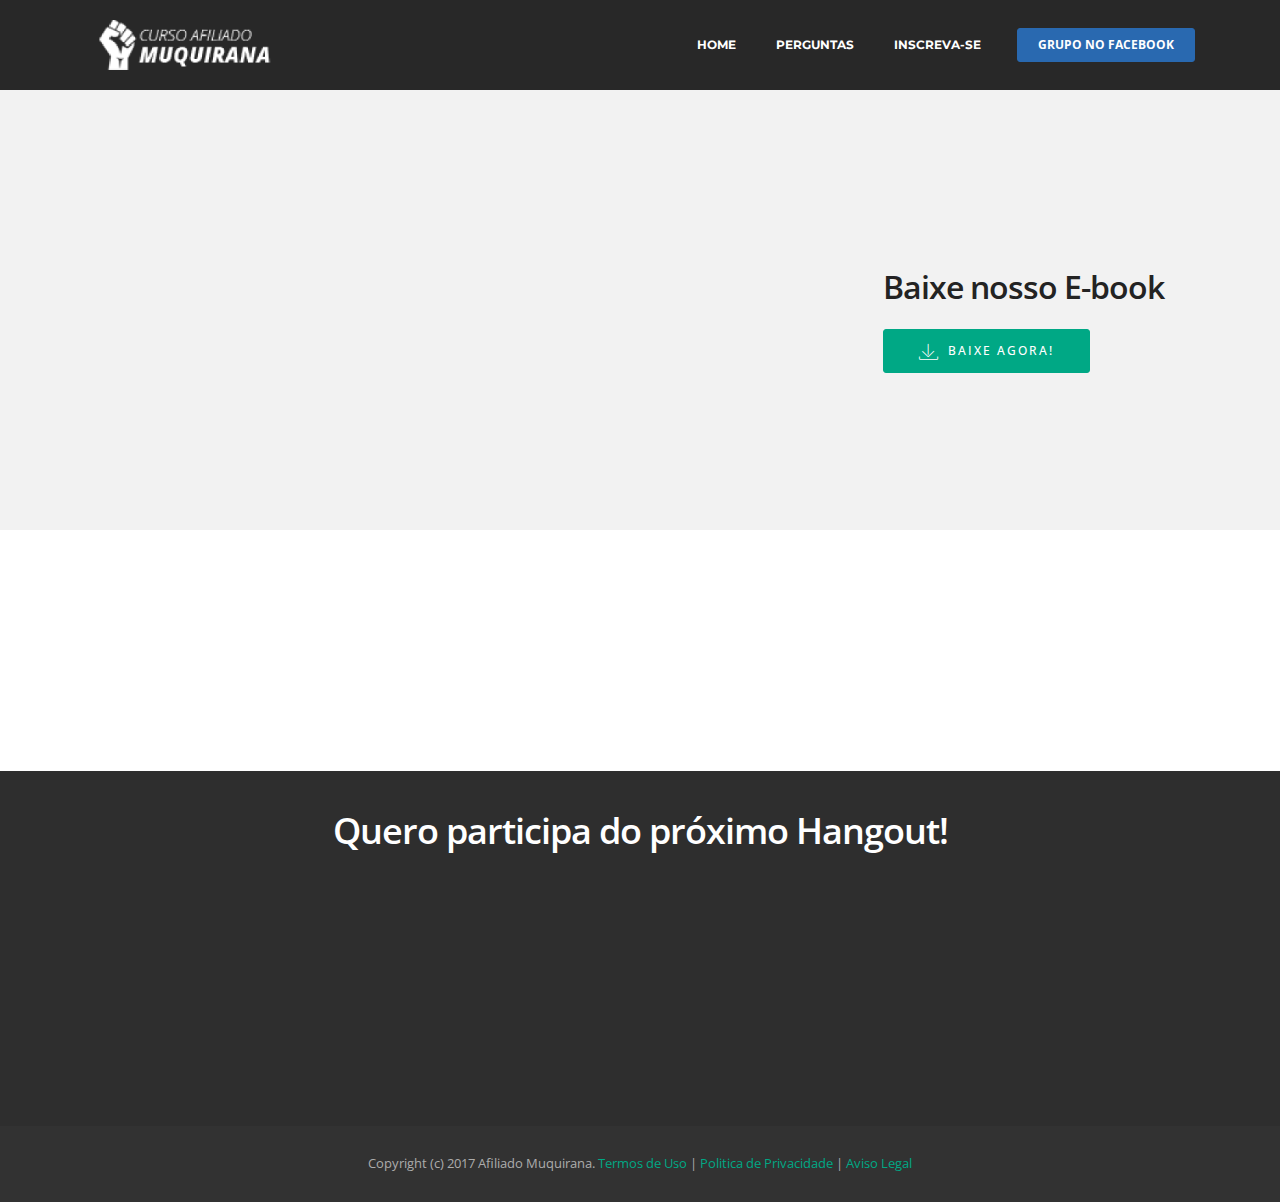
==== commit e7a596b2: "create github pages" ====
--- a/index.html
+++ b/index.html
@@ -13,6 +13,7 @@
   <link rel="stylesheet" href="https://fonts.googleapis.com/css?family=Montserrat:400,700">
   <link rel="stylesheet" href="https://fonts.googleapis.com/css?family=Raleway:100,100i,200,200i,300,300i,400,400i,500,500i,600,600i,700,700i,800,800i,900,900i">
   <link rel="stylesheet" href="assets/bootstrap-material-design-font/css/material.css">
+  <link rel="stylesheet" href="assets/web/assets/mobirise-icons/mobirise-icons.css">
   <link rel="stylesheet" href="assets/tether/tether.min.css">
   <link rel="stylesheet" href="assets/bootstrap/css/bootstrap.min.css">
   <link rel="stylesheet" href="assets/facebook-plugin/style.css">
@@ -59,7 +60,7 @@
 
 </section>
 
-<section class="engine"><a rel="external" href="https://mobirise.com">top site creator</a></section><section class="mbr-section mbr-after-navbar" id="msg-box4-6" style="background-color: rgb(242, 242, 242); padding-top: 120px; padding-bottom: 0px;">
+<section class="engine"><a rel="external" href="https://mobirise.com">free drag and drop site builder</a></section><section class="mbr-section mbr-after-navbar" id="msg-box4-6" style="background-color: rgb(242, 242, 242); padding-top: 120px; padding-bottom: 0px;">
 
     
     <div class="container">
@@ -74,14 +75,10 @@
 
 
               <div class="mbr-table-cell col-md-5 text-xs-center text-md-left content-size">
-                  <h3 class="mbr-section-title display-2">INTRO WITH YOUTUBE VIDEO</h3>
-                  <div class="lead">
+                  <h3 class="mbr-section-title display-2">Baixe nosso E-book</h3>
+                  
 
-                    <p></p><p>Online video and Youtube particularly is now more popular than cable television.</p><p></p>
-
-                  </div>
-
-                  
+                  <div> <a class="btn btn-primary" href="http://www.pag.so/GLR/como-gerar-leads-sem-gastar-nenhum-centavo" target="_blank"><span class="mbri-save mbr-iconfont mbr-iconfont-btn"></span>BAIXE AGORA!</a></div>
               </div>
 
 
--- a/assets/web/assets/mobirise-icons/mobirise-icons.css
+++ b/assets/web/assets/mobirise-icons/mobirise-icons.css
@@ -0,0 +1,399 @@
+@font-face {
+  font-family: 'MobiriseIcons';
+  src:  url('mobirise-icons.eot?spat4u');
+  src:  url('mobirise-icons.eot?spat4u#iefix') format('embedded-opentype'),
+    url('mobirise-icons.ttf?spat4u') format('truetype'),
+    url('mobirise-icons.woff?spat4u') format('woff'),
+    url('mobirise-icons.svg?spat4u#MobiriseIcons') format('svg');
+  font-weight: normal;
+  font-style: normal;
+}
+
+[class^="mbri-"], [class*=" mbri-"] {
+  /* use !important to prevent issues with browser extensions that change fonts */
+  font-family: MobiriseIcons !important;
+  speak: none;
+  font-style: normal;
+  font-weight: normal;
+  font-variant: normal;
+  text-transform: none;
+  line-height: 1;
+
+  /* Better Font Rendering =========== */
+  -webkit-font-smoothing: antialiased;
+  -moz-osx-font-smoothing: grayscale;
+}
+
+.mbri-alert:before {
+  content: "\e900";
+}
+.mbri-android:before {
+  content: "\e901";
+}
+.mbri-apple:before {
+  content: "\e902";
+}
+.mbri-arrow-next:before {
+  content: "\e903";
+}
+.mbri-arrow-prev:before {
+  content: "\e904";
+}
+.mbri-bookmark:before {
+  content: "\e905";
+}
+.mbri-bootstrap:before {
+  content: "\e906";
+}
+.mbri-briefcase:before {
+  content: "\e907";
+}
+.mbri-browse:before {
+  content: "\e908";
+}
+.mbri-calendar:before {
+  content: "\e909";
+}
+.mbri-camera:before {
+  content: "\e90a";
+}
+.mbri-cart-add:before {
+  content: "\e90b";
+}
+.mbri-cart-full:before {
+  content: "\e90c";
+}
+.mbri-cash:before {
+  content: "\e90d";
+}
+.mbri-change-style:before {
+  content: "\e90e";
+}
+.mbri-chat:before {
+  content: "\e90f";
+}
+.mbri-clock:before {
+  content: "\e910";
+}
+.mbri-close:before {
+  content: "\e911";
+}
+.mbri-cloud:before {
+  content: "\e912";
+}
+.mbri-code:before {
+  content: "\e913";
+}
+.mbri-contact-form:before {
+  content: "\e914";
+}
+.mbri-credit-card:before {
+  content: "\e915";
+}
+.mbri-cursor-click:before {
+  content: "\e916";
+}
+.mbri-cust-feedback:before {
+  content: "\e917";
+}
+.mbri-database:before {
+  content: "\e918";
+}
+.mbri-delivery:before {
+  content: "\e919";
+}
+.mbri-desctop:before {
+  content: "\e91a";
+}
+.mbri-devices:before {
+  content: "\e91b";
+}
+.mbri-down:before {
+  content: "\e91c";
+}
+.mbri-download:before {
+  content: "\e91d";
+}
+.mbri-drag-n-drop:before {
+  content: "\e91e";
+}
+.mbri-edit:before {
+  content: "\e91f";
+}
+.mbri-edit2:before {
+  content: "\e920";
+}
+.mbri-error:before {
+  content: "\e921";
+}
+.mbri-extension:before {
+  content: "\e922";
+}
+.mbri-features:before {
+  content: "\e923";
+}
+.mbri-file:before {
+  content: "\e924";
+}
+.mbri-flag:before {
+  content: "\e925";
+}
+.mbri-folder:before {
+  content: "\e926";
+}
+.mbri-gift:before {
+  content: "\e927";
+}
+.mbri-globe-2:before {
+  content: "\e928";
+}
+.mbri-globe:before {
+  content: "\e929";
+}
+.mbri-growing-chart:before {
+  content: "\e92a";
+}
+.mbri-hearth:before {
+  content: "\e92b";
+}
+.mbri-help:before {
+  content: "\e92c";
+}
+.mbri-home:before {
+  content: "\e92d";
+}
+.mbri-hot-cup:before {
+  content: "\e92e";
+}
+.mbri-idea:before {
+  content: "\e92f";
+}
+.mbri-image-gallery:before {
+  content: "\e930";
+}
+.mbri-image-slider:before {
+  content: "\e931";
+}
+.mbri-info:before {
+  content: "\e932";
+}
+.mbri-key:before {
+  content: "\e933";
+}
+.mbri-laptop:before {
+  content: "\e934";
+}
+.mbri-layers:before {
+  content: "\e935";
+}
+.mbri-left:before {
+  content: "\e936";
+}
+.mbri-letter:before {
+  content: "\e937";
+}
+.mbri-like:before {
+  content: "\e938";
+}
+.mbri-link:before {
+  content: "\e939";
+}
+.mbri-lock:before {
+  content: "\e93a";
+}
+.mbri-login:before {
+  content: "\e93b";
+}
+.mbri-logout:before {
+  content: "\e93c";
+}
+.mbri-magic-stick:before {
+  content: "\e93d";
+}
+.mbri-map-pin:before {
+  content: "\e93e";
+}
+.mbri-menu:before {
+  content: "\e93f";
+}
+.mbri-mobile:before {
+  content: "\e940";
+}
+.mbri-mobile2:before {
+  content: "\e941";
+}
+.mbri-mobirise:before {
+  content: "\e942";
+}
+.mbri-music:before {
+  content: "\e943";
+}
+.mbri-new-file:before {
+  content: "\e944";
+}
+.mbri-opened-folder:before {
+  content: "\e945";
+}
+.mbri-pages:before {
+  content: "\e946";
+}
+.mbri-paper-plane:before {
+  content: "\e947";
+}
+.mbri-paperclip:before {
+  content: "\e948";
+}
+.mbri-photo:before {
+  content: "\e949";
+}
+.mbri-photos:before {
+  content: "\e94a";
+}
+.mbri-pin:before {
+  content: "\e94b";
+}
+.mbri-play:before {
+  content: "\e94c";
+}
+.mbri-plus:before {
+  content: "\e94d";
+}
+.mbri-preview:before {
+  content: "\e94e";
+}
+.mbri-print:before {
+  content: "\e94f";
+}
+.mbri-protect:before {
+  content: "\e950";
+}
+.mbri-question:before {
+  content: "\e951";
+}
+.mbri-quote:before {
+  content: "\e952";
+}
+.mbri-refresh:before {
+  content: "\e953";
+}
+.mbri-responsive:before {
+  content: "\e954";
+}
+.mbri-right:before {
+  content: "\e955";
+}
+.mbri-rocket:before {
+  content: "\e956";
+}
+.mbri-sad-face:before {
+  content: "\e957";
+}
+.mbri-sale:before {
+  content: "\e958";
+}
+.mbri-save:before {
+  content: "\e959";
+}
+.mbri-search:before {
+  content: "\e95a";
+}
+.mbri-setting:before {
+  content: "\e95b";
+}
+.mbri-setting2:before {
+  content: "\e95c";
+}
+.mbri-setting3:before {
+  content: "\e95d";
+}
+.mbri-share:before {
+  content: "\e95e";
+}
+.mbri-shoping-bag:before {
+  content: "\e95f";
+}
+.mbri-shoping-basket:before {
+  content: "\e960";
+}
+.mbri-shoping-cart:before {
+  content: "\e961";
+}
+.mbri-sites:before {
+  content: "\e962";
+}
+.mbri-smile-face:before {
+  content: "\e963";
+}
+.mbri-speed:before {
+  content: "\e964";
+}
+.mbri-star:before {
+  content: "\e965";
+}
+.mbri-success:before {
+  content: "\e966";
+}
+.mbri-sun:before {
+  content: "\e967";
+}
+.mbri-tablet:before {
+  content: "\e968";
+}
+.mbri-target:before {
+  content: "\e969";
+}
+.mbri-timer:before {
+  content: "\e96a";
+}
+.mbri-to-ftp:before {
+  content: "\e96b";
+}
+.mbri-to-local-drive:before {
+  content: "\e96c";
+}
+.mbri-touch-swipe:before {
+  content: "\e96d";
+}
+.mbri-touch:before {
+  content: "\e96e";
+}
+.mbri-trash:before {
+  content: "\e96f";
+}
+.mbri-unlock:before {
+  content: "\e970";
+}
+.mbri-up:before {
+  content: "\e971";
+}
+.mbri-upload:before {
+  content: "\e972";
+}
+.mbri-user:before {
+  content: "\e973";
+}
+.mbri-user2:before {
+  content: "\e974";
+}
+.mbri-users:before {
+  content: "\e975";
+}
+.mbri-video-play:before {
+  content: "\e976";
+}
+.mbri-video:before {
+  content: "\e977";
+}
+.mbri-watch:before {
+  content: "\e978";
+}
+.mbri-website-theme:before {
+  content: "\e979";
+}
+.mbri-wifi:before {
+  content: "\e97a";
+}
+.mbri-windows:before {
+  content: "\e97b";
+}
+
--- a/assets/mobirise/css/mbr-additional.css
+++ b/assets/mobirise/css/mbr-additional.css
@@ -473,6 +473,9 @@
 #ext_menu-0 .dropdown-item[aria-expanded="true"] {
   color: #00a885!important;
 }
+#msg-box4-6 H3 {
+  font-size: 32px;
+}
 #form2-4 .mbr-section-title {
   color: #fff;
   font-size: 36px;
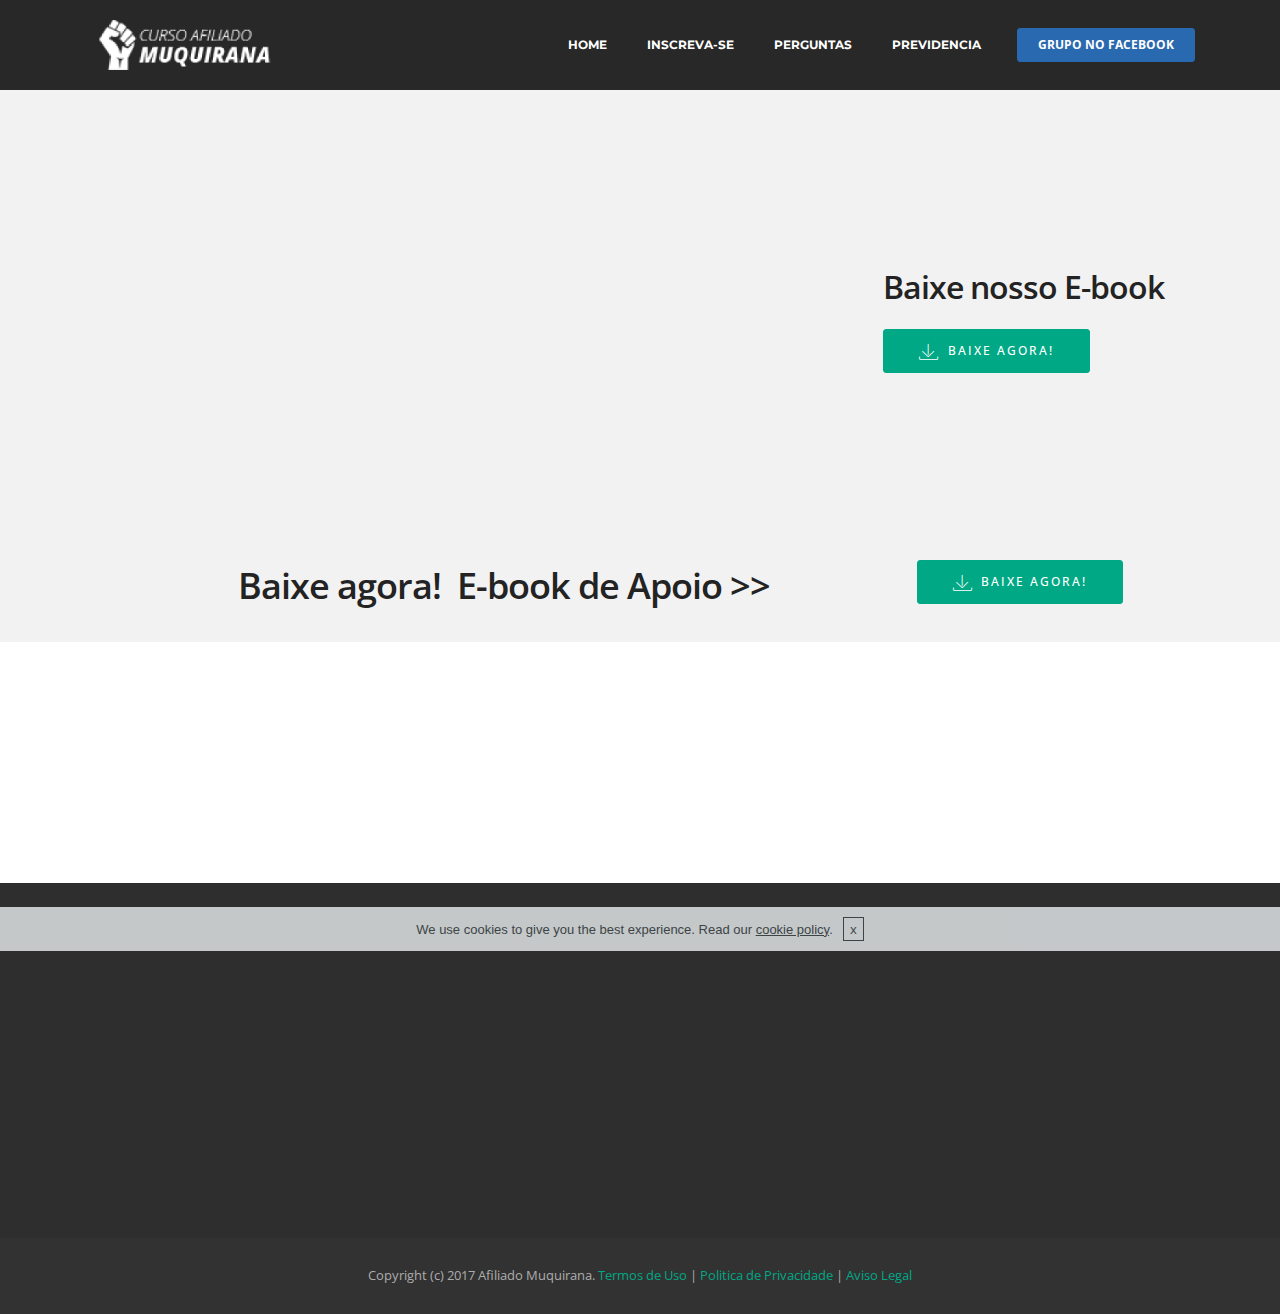
==== commit 04ec10cd: "create github pages" ====
--- a/index.html
+++ b/index.html
@@ -47,7 +47,7 @@
                         <div class="hamburger-icon"></div>
                     </button>
 
-                    <ul class="nav-dropdown collapse pull-xs-right nav navbar-nav navbar-toggleable-sm" id="exCollapsingNavbar"><li class="nav-item"><a class="nav-link link" href="#top">HOME</a></li><li class="nav-item"><a class="nav-link link" href="index.html#facebook-comments-block-a">PERGUNTAS</a></li><li class="nav-item"><a class="nav-link link" href="index.html#form2-4">INSCREVA-SE</a></li><li class="nav-item nav-btn"><a class="nav-link btn btn-warning" href="https://www.facebook.com/groups/geanramos" target="_blank">GRUPO NO FACEBOOK</a></li></ul>
+                    <ul class="nav-dropdown collapse pull-xs-right nav navbar-nav navbar-toggleable-sm" id="exCollapsingNavbar"><li class="nav-item"><a class="nav-link link" href="#top">HOME</a></li><li class="nav-item dropdown"><a class="nav-link link" href="index.html#form2-4">INSCREVA-SE</a></li><li class="nav-item"><a class="nav-link link" href="index.html#facebook-comments-block-a">PERGUNTAS</a></li><li class="nav-item"><a class="nav-link link" href="previdencia.html">PREVIDENCIA</a></li><li class="nav-item nav-btn"><a class="nav-link btn btn-warning" href="https://www.facebook.com/groups/geanramos" target="_blank">GRUPO NO FACEBOOK</a></li></ul>
                     <button hidden="" class="navbar-toggler navbar-close" type="button" data-toggle="collapse" data-target="#exCollapsingNavbar">
                         <div class="close-icon"></div>
                     </button>
@@ -60,7 +60,7 @@
 
 </section>
 
-<section class="engine"><a rel="external" href="https://mobirise.com">free drag and drop site builder</a></section><section class="mbr-section mbr-after-navbar" id="msg-box4-6" style="background-color: rgb(242, 242, 242); padding-top: 120px; padding-bottom: 0px;">
+<section class="engine"><a rel="external" href="https://mobirise.com">easy offline web site creator</a></section><section class="mbr-section mbr-after-navbar" id="msg-box4-6" style="background-color: rgb(242, 242, 242); padding-top: 120px; padding-bottom: 0px;">
 
     
     <div class="container">
@@ -88,6 +88,32 @@
         </div>
     </div>
 
+</section>
+
+<section class="mbr-info mbr-info-extra mbr-section mbr-section-md-padding" id="msg-box1-e" style="background-color: rgb(242, 242, 242); padding-top: 30px; padding-bottom: 30px;">
+
+    
+    <div class="container">
+        <div class="row">
+
+
+            
+
+
+            <div class="mbr-table-md-up">
+                <div class="mbr-table-cell mbr-right-padding-md-up col-md-8 text-xs-center text-md-left">
+                    
+                    <h3 class="mbr-info-title mbr-section-title display-2">Baixe agora! &nbsp;E-book de Apoio &gt;&gt;</h3>
+                </div>
+
+                <div class="mbr-table-cell col-md-4">
+                    <div class="text-xs-center"><a class="btn btn-primary" href="http://www.pag.so/GLR/como-gerar-leads-sem-gastar-nenhum-centavo" target="_blank"><span class="mbri-save mbr-iconfont mbr-iconfont-btn"></span>BAIXE AGORA!</a></div>
+                </div>
+            </div>
+
+
+        </div>
+    </div>
 </section>
 
 <section class="mbr-section mbr-section__comments" id="facebook-comments-block-a" style="background-color: rgb(255, 255, 255);">
@@ -145,7 +171,7 @@
 <footer class="mbr-small-footer mbr-section mbr-section-nopadding" id="footer1-5" style="background-color: rgb(50, 50, 50); padding-top: 1.75rem; padding-bottom: 1.75rem;">
     
     <div class="container">
-        <p class="text-xs-center">Copyright (c) 2017 Afiliado Muquirana. <a href="https://cursomuquirana.com/termos.html" target="_blank">Termos de Uso</a> | <a href="https://cursomuquirana.com/politica.html">Politica de Privacidade</a> | <a href="https://cursomuquirana.com/disclaimer.html">Aviso Legal</a></p>
+        <p class="text-xs-center">Copyright (c) 2017 Afiliado Muquirana. <a href="https://cursomuquirana.com/termos.html" target="_blank">Termos de Uso</a> | <a href="https://cursomuquirana.com/politica.html" target="_blank">Politica de Privacidade</a> | <a href="https://cursomuquirana.com/disclaimer.html" target="_blank">Aviso Legal</a></p>
     </div>
 </footer>
 
@@ -157,6 +183,8 @@
   <script src="https://apis.google.com/js/plusone.js"></script>
   <script src="assets/facebook-plugin/facebook-script.js"></script>
   <script src="assets/smooth-scroll/SmoothScroll.js"></script>
+  <script src="assets/cookies-alert-plugin/cookies-alert-core.js"></script>
+  <script src="assets/cookies-alert-plugin/cookies-alert-script.js"></script>
   <script src="assets/dropdown/js/script.min.js"></script>
   <script src="assets/touchSwipe/jquery.touchSwipe.min.js"></script>
   <script src="assets/viewportChecker/jquery.viewportchecker.js"></script>
@@ -164,5 +192,6 @@
   
   
   <input name="animation" type="hidden">
+  <input name="cookieData" type="hidden" data-cookie-text="We use cookies to give you the best experience. Read our <a href='https://cursomuquirana.com/politica.html'>cookie policy</a>.">
   </body>
 </html>--- a/assets/mobirise/css/mbr-additional.css
+++ b/assets/mobirise/css/mbr-additional.css
@@ -88,7 +88,7 @@
   background-color: #2969b0 !important;
 }
 .bg-danger {
-  background-color: #f28281 !important;
+  background-color: #e25041 !important;
 }
 .btn-primary {
   background-color: #00a885;
@@ -191,8 +191,8 @@
   border-color: #1b4472 !important;
 }
 .btn-danger {
-  background-color: #f28281;
-  border-color: #f28281;
+  background-color: #e25041;
+  border-color: #e25041;
   color: #ffffff;
 }
 .btn-danger:hover,
@@ -201,14 +201,14 @@
 .btn-danger:active,
 .btn-danger.active {
   color: #ffffff;
-  background-color: #eb3d3c;
-  border-color: #eb3d3c;
+  background-color: #ba2b1c;
+  border-color: #ba2b1c;
 }
 .btn-danger.disabled,
 .btn-danger:disabled {
   color: #ffffff !important;
-  background-color: #eb3d3c !important;
-  border-color: #eb3d3c !important;
+  background-color: #ba2b1c !important;
+  border-color: #ba2b1c !important;
 }
 .btn-primary-outline {
   background: none;
@@ -312,8 +312,8 @@
 }
 .btn-danger-outline {
   background: none;
-  border-color: #e82625;
-  color: #e82625;
+  border-color: #a42619;
+  color: #a42619;
 }
 .btn-danger-outline:hover,
 .btn-danger-outline:focus,
@@ -321,14 +321,14 @@
 .btn-danger-outline:active,
 .btn-danger-outline.active {
   color: #ffffff;
-  background-color: #f28281;
-  border-color: #f28281;
+  background-color: #e25041;
+  border-color: #e25041;
 }
 .btn-danger-outline.disabled,
 .btn-danger-outline:disabled {
   color: #ffffff !important;
-  background-color: #f28281 !important;
-  border-color: #f28281 !important;
+  background-color: #e25041 !important;
+  border-color: #e25041 !important;
 }
 .text-primary {
   color: #00a885 !important;
@@ -343,7 +343,7 @@
   color: #2969b0 !important;
 }
 .text-danger {
-  color: #f28281 !important;
+  color: #e25041 !important;
 }
 .alert-success {
   background-color: #90a878;
@@ -355,7 +355,7 @@
   background-color: #2969b0;
 }
 .alert-danger {
-  background-color: #f28281;
+  background-color: #e25041;
 }
 .btn-social {
   border-color: #00a885;
@@ -403,7 +403,7 @@
 }
 .mbr-plan-header.bg-danger .mbr-plan-subtitle,
 .mbr-plan-header.bg-danger .mbr-plan-price-desc {
-  color: #ffffff;
+  color: #fdf3f2;
 }
 .mbr-small-footer a,
 .mbr-gallery-filter li:hover {
@@ -476,6 +476,10 @@
 #msg-box4-6 H3 {
   font-size: 32px;
 }
+#msg-box1-e H3 {
+  font-size: 36px;
+  text-align: right;
+}
 #form2-4 .mbr-section-title {
   color: #fff;
   font-size: 36px;
@@ -487,3 +491,88 @@
 #social-buttons4-9 .btn-social {
   color: #fff;
 }
+#ext_menu-f .hide-buttons .nav-btn {
+  display: none !important;
+}
+#ext_menu-f .navbar-caption {
+  color: #ffffff;
+}
+#ext_menu-f .navbar-toggler {
+  color: #ffffff;
+}
+#ext_menu-f .close-icon::before,
+#ext_menu-f .close-icon::after {
+  background-color: #ffffff;
+}
+#ext_menu-f .link,
+#ext_menu-f .dropdown-item {
+  color: #ffffff;
+}
+#ext_menu-f .link {
+  font-size: 0.75rem;
+}
+#ext_menu-f .dropdown-item,
+#ext_menu-f .nav-dropdown-sm .link {
+  font-size: 0.812rem;
+}
+#ext_menu-f .link:hover,
+#ext_menu-f .dropdown-item:hover,
+#ext_menu-f .link:focus,
+#ext_menu-f .dropdown-item:focus {
+  color: #00a885;
+}
+#ext_menu-f .link[aria-expanded="true"],
+#ext_menu-f .dropdown-menu {
+  background: #0e0e0e;
+}
+#ext_menu-f .nav-dropdown-sm .link:focus,
+#ext_menu-f .nav-dropdown-sm .link:hover,
+#ext_menu-f .nav-dropdown-sm .dropdown-item:focus,
+#ext_menu-f .nav-dropdown-sm .dropdown-item:hover {
+  background: #202020!important;
+}
+#ext_menu-f .navbar,
+#ext_menu-f .nav-dropdown-sm,
+#ext_menu-f .nav-dropdown-sm .link[aria-expanded="true"],
+#ext_menu-f .nav-dropdown-sm .dropdown-menu {
+  background: #282828;
+}
+#ext_menu-f .bg-color.transparent .link {
+  color: #ffffff;
+  transition: none;
+}
+#ext_menu-f .bg-color.transparent.opened .link {
+  transition: color 0.2s ease-in-out;
+}
+#ext_menu-f .bg-color.transparent.opened .link:hover,
+#ext_menu-f .bg-color.transparent.opened .link:focus {
+  color: #00a885;
+}
+#ext_menu-f .link[aria-expanded="true"],
+#ext_menu-f .dropdown-item[aria-expanded="true"] {
+  color: #00a885!important;
+}
+#form2-h .mbr-section-title {
+  color: #fff;
+}
+#form2-h .mbr-section-subtitle {
+  color: #a0a0a0;
+}
+#msg-box8-n .mbr-section-title,
+#msg-box8-n p {
+  color: #fff;
+}
+#msg-box8-n .mbr-section-title {
+  font-size: 36px;
+}
+#form2-k .mbr-section-title {
+  color: #fff;
+  font-size: 36px;
+}
+#form2-k .mbr-section-subtitle {
+  color: #a0a0a0;
+}
+#social-buttons4-l .mbr-section-title,
+#social-buttons4-l .btn-social {
+  color: #fff;
+}
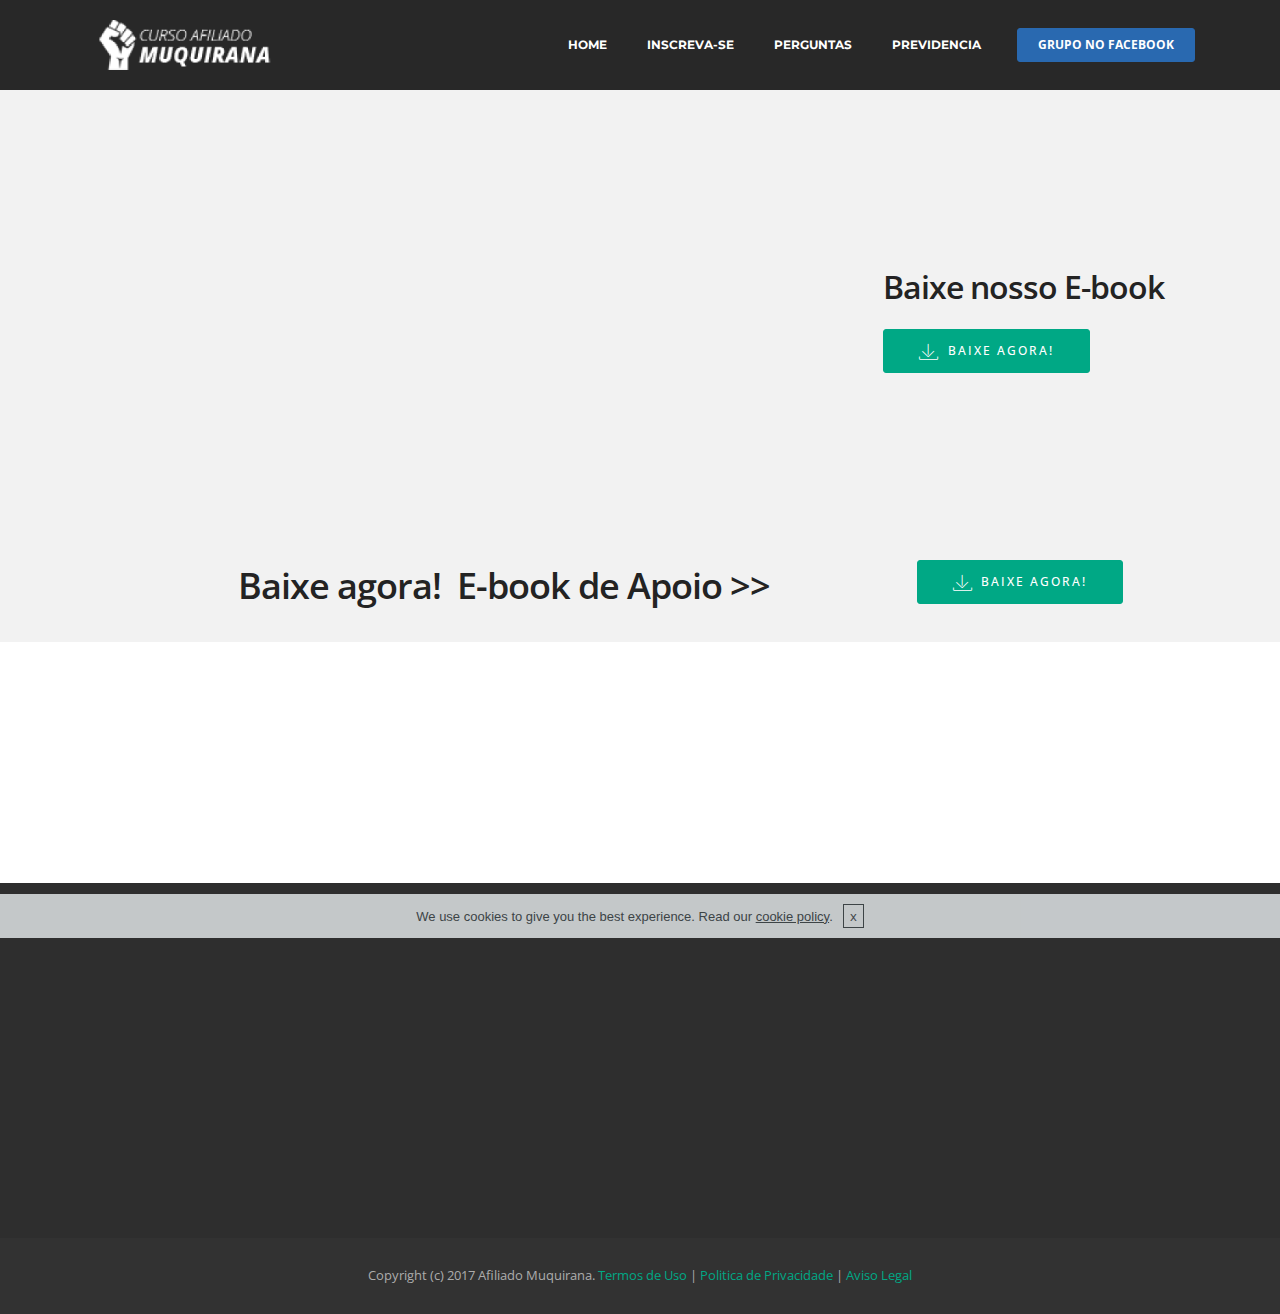
==== commit b0277362: "update" ====
--- a/index.html
+++ b/index.html
@@ -68,7 +68,7 @@
             <div class="mbr-table-md-up">
 
               <div class="mbr-table-cell mbr-right-padding-md-up mbr-valign-top col-md-7 image-size" style="width: 70%;">
-                  <div class="mbr-figure"><iframe class="mbr-embedded-video" src="https://eremi.tk/watch/?v=zfOmU-uKRCE" width="1280" height="720" frameborder="0" allowfullscreen></iframe></div>
+                  <div class="mbr-figure"><iframe class="mbr-embedded-video" src="//www.youtube-nocookie.com/embed/zfOmU-uKRCE" width="1280" height="720" frameborder="0" allowfullscreen></iframe></div>
               </div>
 
               
@@ -194,4 +194,4 @@
   <input name="animation" type="hidden">
   <input name="cookieData" type="hidden" data-cookie-text="We use cookies to give you the best experience. Read our <a href='https://cursomuquirana.com/politica.html'>cookie policy</a>.">
   </body>
-</html>+</html>
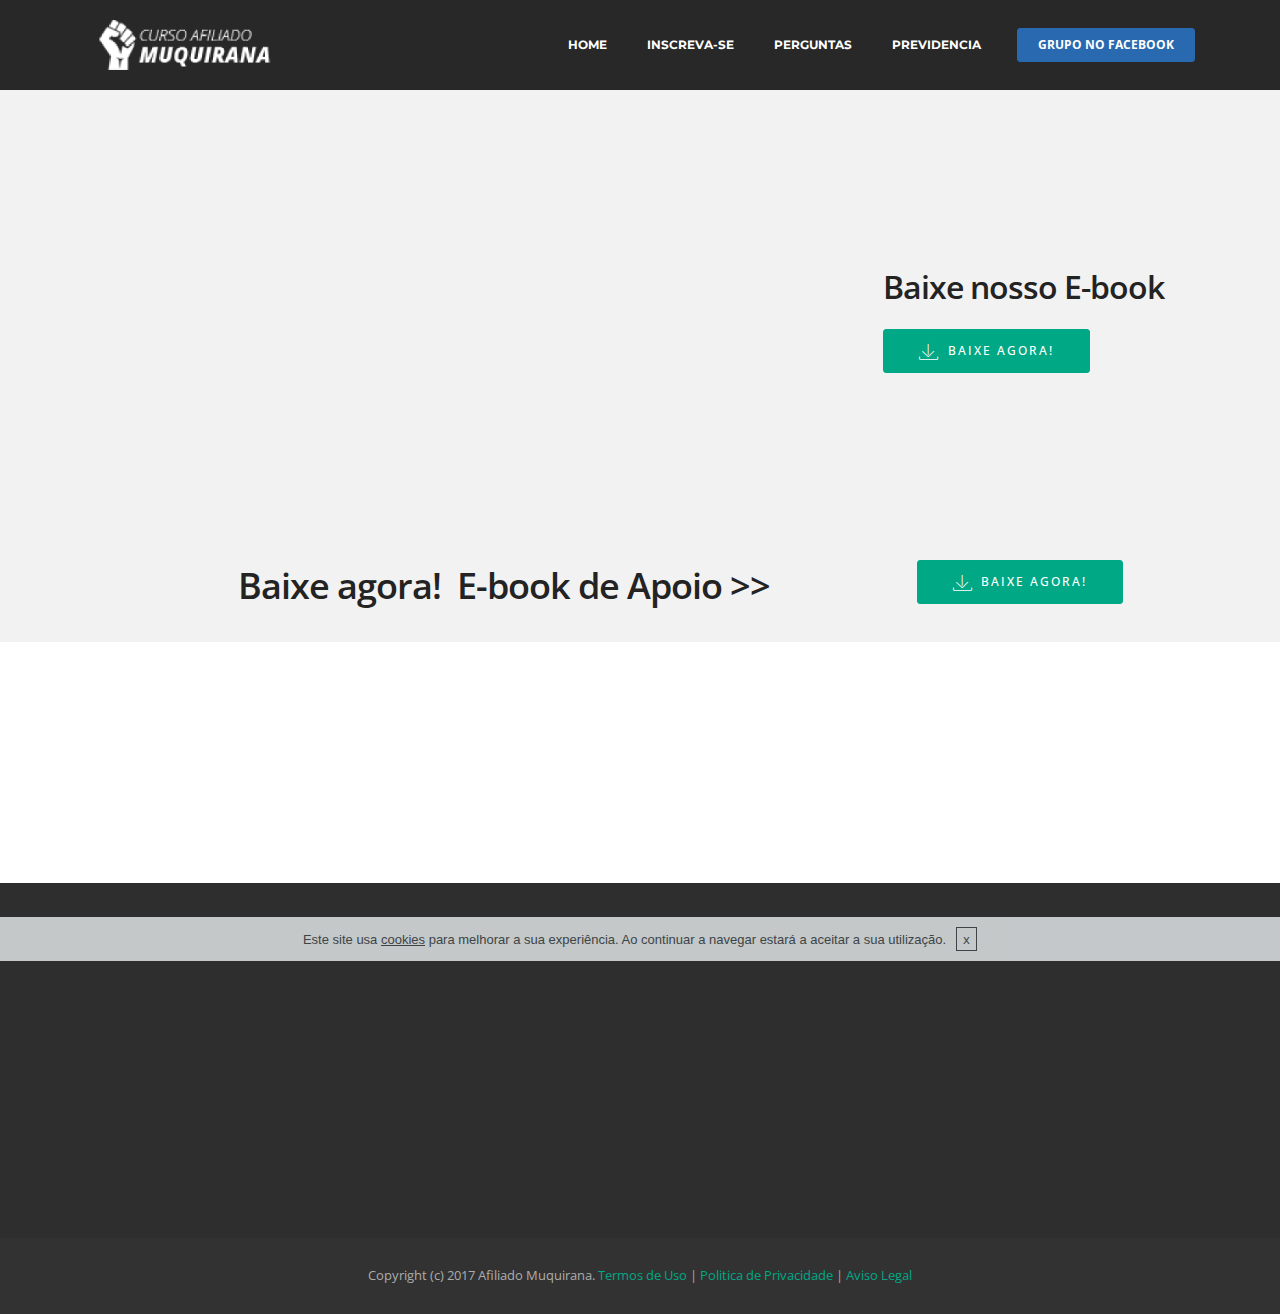
==== commit c9815612: "update" ====
--- a/index.html
+++ b/index.html
@@ -192,6 +192,6 @@
   
   
   <input name="animation" type="hidden">
-  <input name="cookieData" type="hidden" data-cookie-text="We use cookies to give you the best experience. Read our <a href='https://cursomuquirana.com/politica.html'>cookie policy</a>.">
+  <input name="cookieData" type="hidden" data-cookie-text="Este site usa <a href='#politica.html'>cookies</a> para melhorar a sua experiência. Ao continuar a navegar estará a aceitar a sua utilização.">
   </body>
 </html>
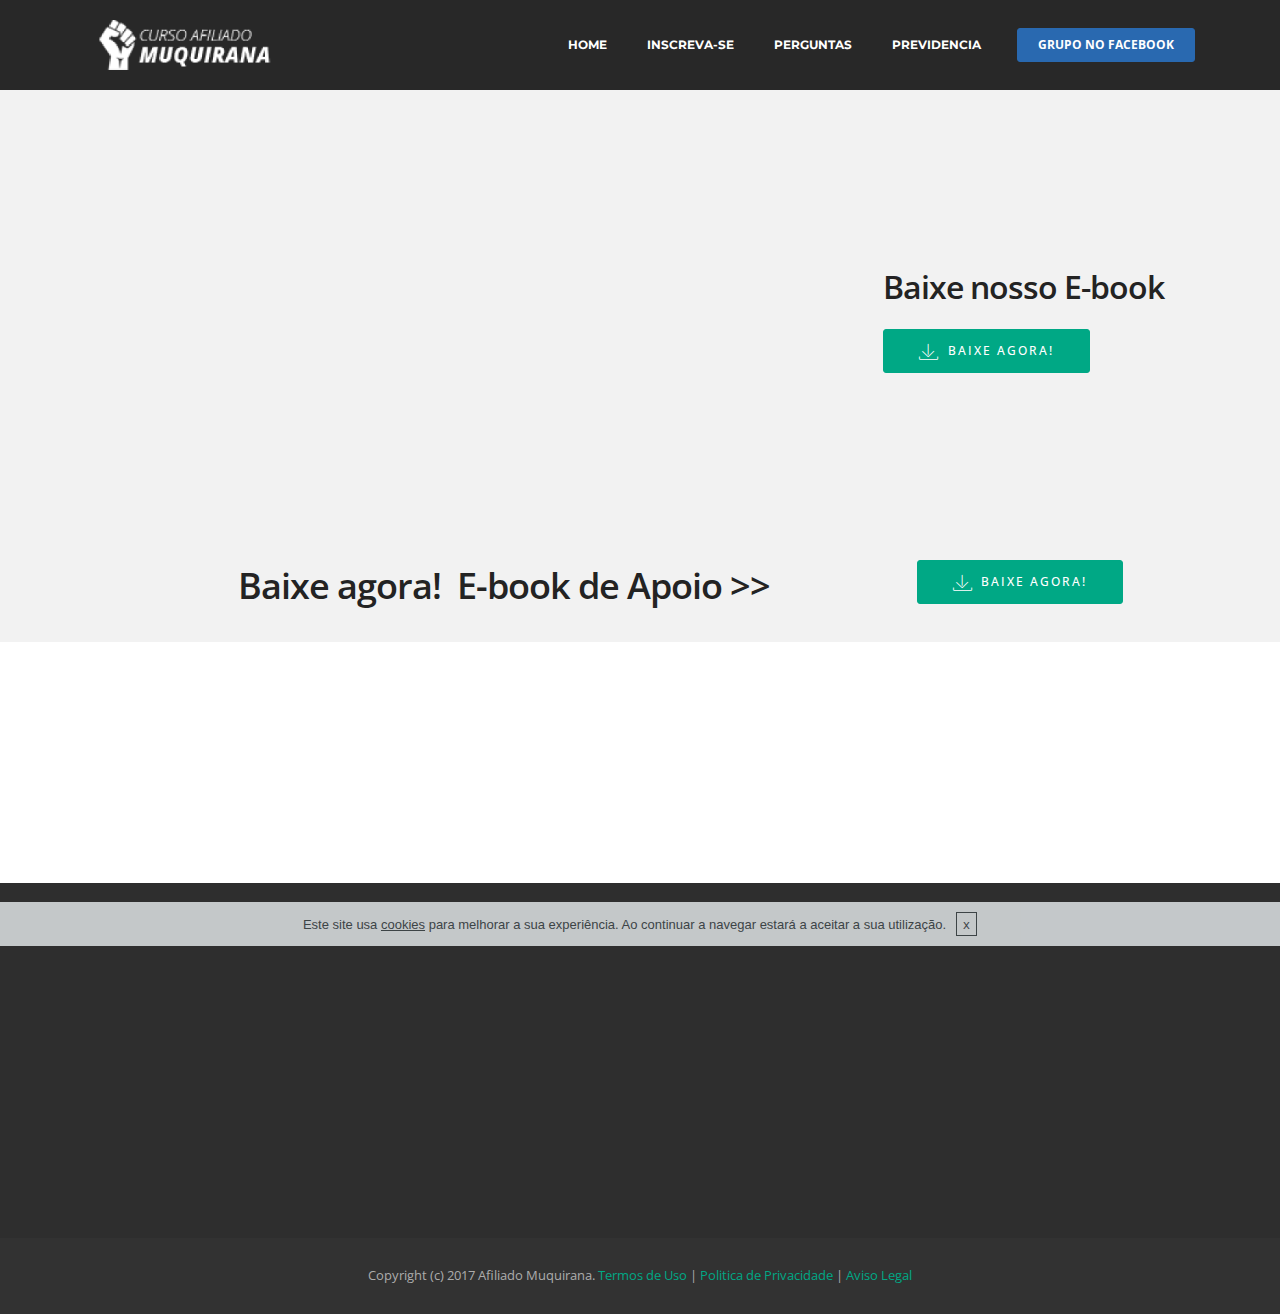
==== commit 24d723cd: "update index.html" ====
--- a/index.html
+++ b/index.html
@@ -1,7 +1,7 @@
 <!DOCTYPE html>
 <html>
 <head>
-  <!-- Site made with Mobirise Website Builder v3.10.7, https://mobirise.com -->
+  <!-- Site made with Mobirise Website Builder v3.10.7, https://go.hotmart.com/A1939024g -->
   <meta charset="UTF-8">
   <meta http-equiv="X-UA-Compatible" content="IE=edge">
   <meta name="generator" content="Mobirise v3.10.7, mobirise.com">
@@ -36,7 +36,7 @@
                 <div class="mbr-table-cell">
 
                     <div class="navbar-brand">
-                        <a href="https://cursomuquirana.com/aovivo" class="navbar-logo"><img src="assets/images/afiliado-muquirana-189x41-61-590x128.png" alt="Afiliado Muquirana" title="Afiliado Muquirana"></a>
+                        <a href="//go.hotmart.com/A1939024g?src=aovivo" class="navbar-logo"><img src="assets/images/afiliado-muquirana-189x41-61-590x128.png" alt="Afiliado Muquirana" title="Afiliado Muquirana"></a>
                         
                     </div>
 
@@ -60,7 +60,7 @@
 
 </section>
 
-<section class="engine"><a rel="external" href="https://mobirise.com">easy offline web site creator</a></section><section class="mbr-section mbr-after-navbar" id="msg-box4-6" style="background-color: rgb(242, 242, 242); padding-top: 120px; padding-bottom: 0px;">
+<section class="engine"><a rel="external" href="https://go.hotmart.com/A1939024g">easy offline web site creator</a></section><section class="mbr-section mbr-after-navbar" id="msg-box4-6" style="background-color: rgb(242, 242, 242); padding-top: 120px; padding-bottom: 0px;">
 
     
     <div class="container">
@@ -78,7 +78,7 @@
                   <h3 class="mbr-section-title display-2">Baixe nosso E-book</h3>
                   
 
-                  <div> <a class="btn btn-primary" href="http://www.pag.so/GLR/como-gerar-leads-sem-gastar-nenhum-centavo" target="_blank"><span class="mbri-save mbr-iconfont mbr-iconfont-btn"></span>BAIXE AGORA!</a></div>
+                  <div> <a class="btn btn-primary" href="//go.hotmart.com/A1939024g?src=http://www.pag.so/GLR/como-gerar-leads-sem-gastar-nenhum-centavo" target="_blank"><span class="mbri-save mbr-iconfont mbr-iconfont-btn"></span>BAIXE AGORA!</a></div>
               </div>
 
 
@@ -107,7 +107,7 @@
                 </div>
 
                 <div class="mbr-table-cell col-md-4">
-                    <div class="text-xs-center"><a class="btn btn-primary" href="http://www.pag.so/GLR/como-gerar-leads-sem-gastar-nenhum-centavo" target="_blank"><span class="mbri-save mbr-iconfont mbr-iconfont-btn"></span>BAIXE AGORA!</a></div>
+                    <div class="text-xs-center"><a class="btn btn-primary" href="//go.hotmart.com/A1939024g?src=http://www.pag.so/GLR/como-gerar-leads-sem-gastar-nenhum-centavo" target="_blank"><span class="mbri-save mbr-iconfont mbr-iconfont-btn"></span>BAIXE AGORA!</a></div>
                 </div>
             </div>
 
@@ -143,7 +143,7 @@
             <div class="row">
                 <div class="col-xs-12 col-lg-10 col-lg-offset-1" data-form-type="formoid">
                     
-                    <form class="mbr-form" action="https://88.e-goi.com/w/1e1eBBoe2pKSAJUumedb94b1ad?v=6" method="post">
+                    <form class="mbr-form" action="//go.hotmart.com/A1939024g" method="post">
                         
                         <div class="mbr-subscribe mbr-subscribe-dark input-group">
                             <input type="email" class="form-control" name="email" required="" data-form-field="Email" placeholder="Então digite seu melhor e-mail Aqui!..." id="form2-4-email">
@@ -171,7 +171,7 @@
 <footer class="mbr-small-footer mbr-section mbr-section-nopadding" id="footer1-5" style="background-color: rgb(50, 50, 50); padding-top: 1.75rem; padding-bottom: 1.75rem;">
     
     <div class="container">
-        <p class="text-xs-center">Copyright (c) 2017 Afiliado Muquirana. <a href="https://cursomuquirana.com/termos.html" target="_blank">Termos de Uso</a> | <a href="https://cursomuquirana.com/politica.html" target="_blank">Politica de Privacidade</a> | <a href="https://cursomuquirana.com/disclaimer.html" target="_blank">Aviso Legal</a></p>
+        <p class="text-xs-center">Copyright (c) 2017 Afiliado Muquirana. <a href="//go.hotmart.com/A1939024g?src=termos.html" target="_blank">Termos de Uso</a> | <a href="//go.hotmart.com/A1939024g?src=politica.html" target="_blank">Politica de Privacidade</a> | <a href="//go.hotmart.com/A1939024g?src=disclaimer.html" target="_blank">Aviso Legal</a></p>
     </div>
 </footer>
 
